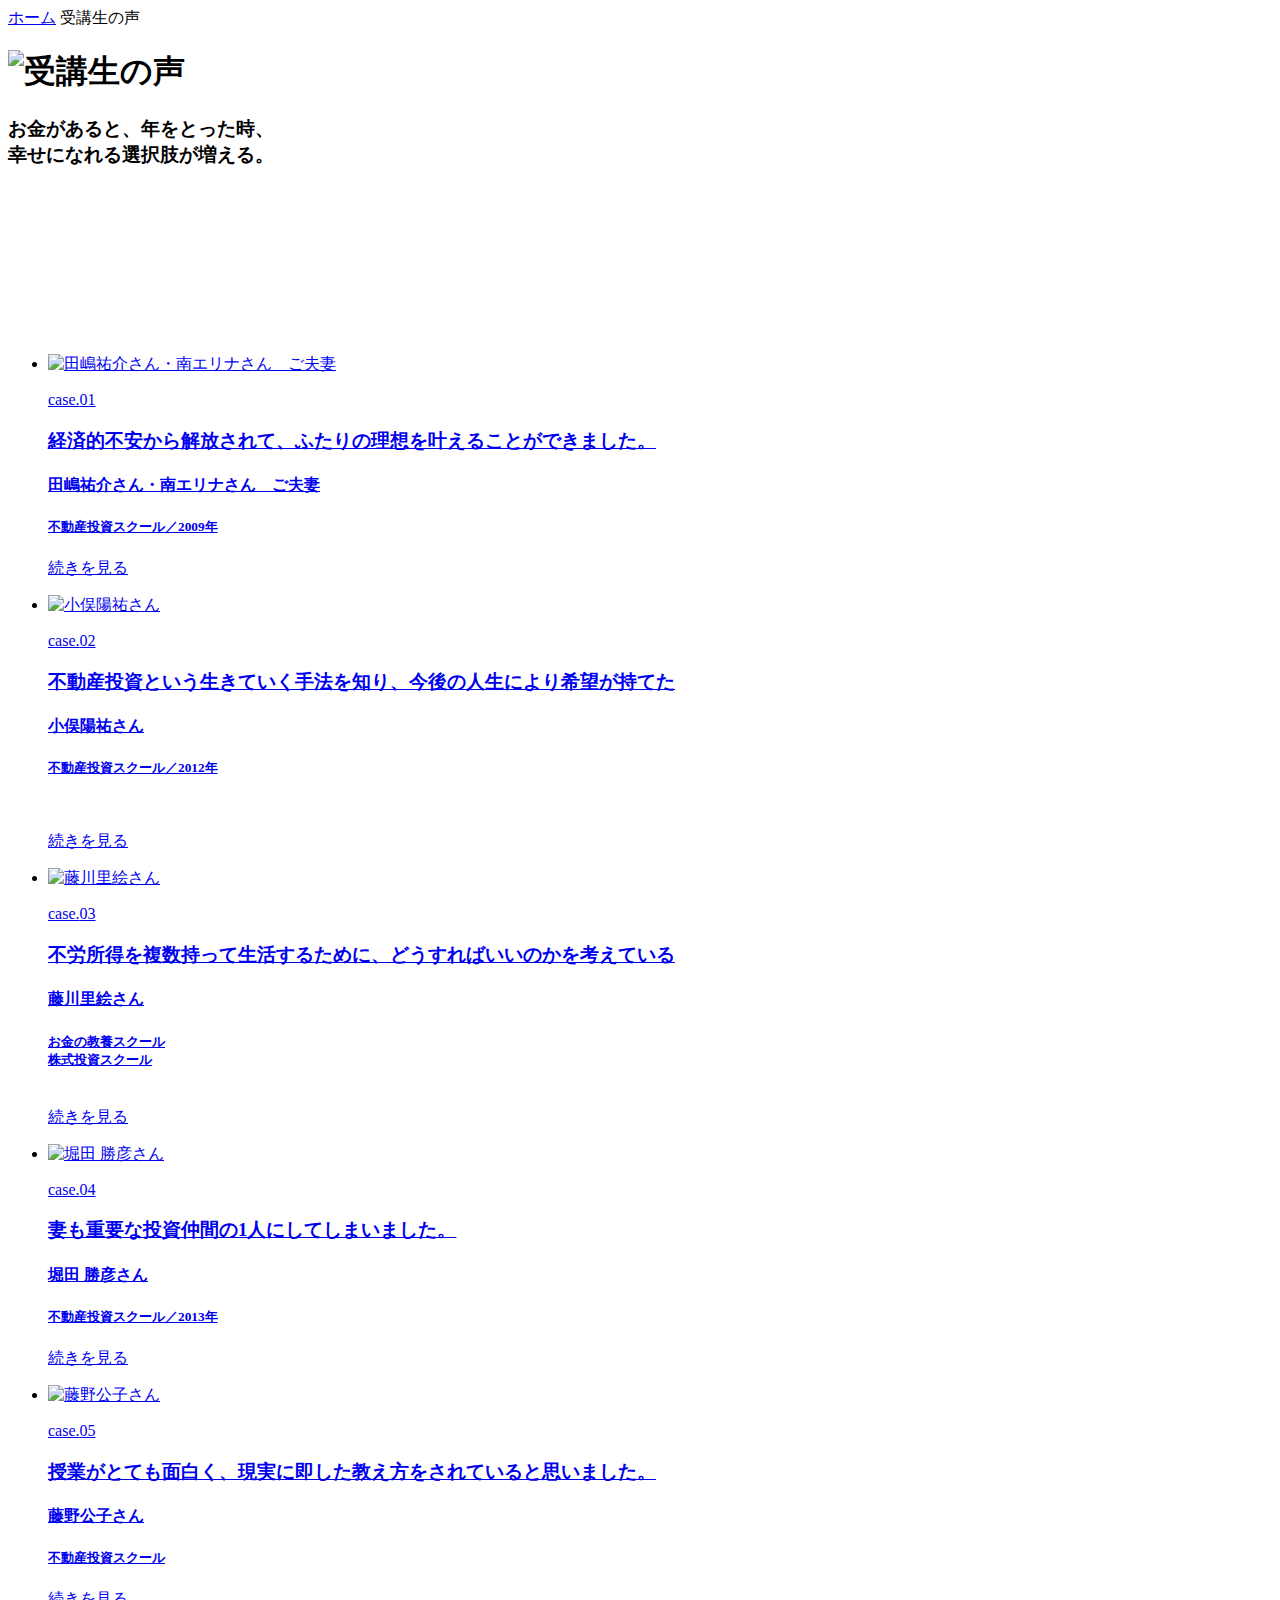
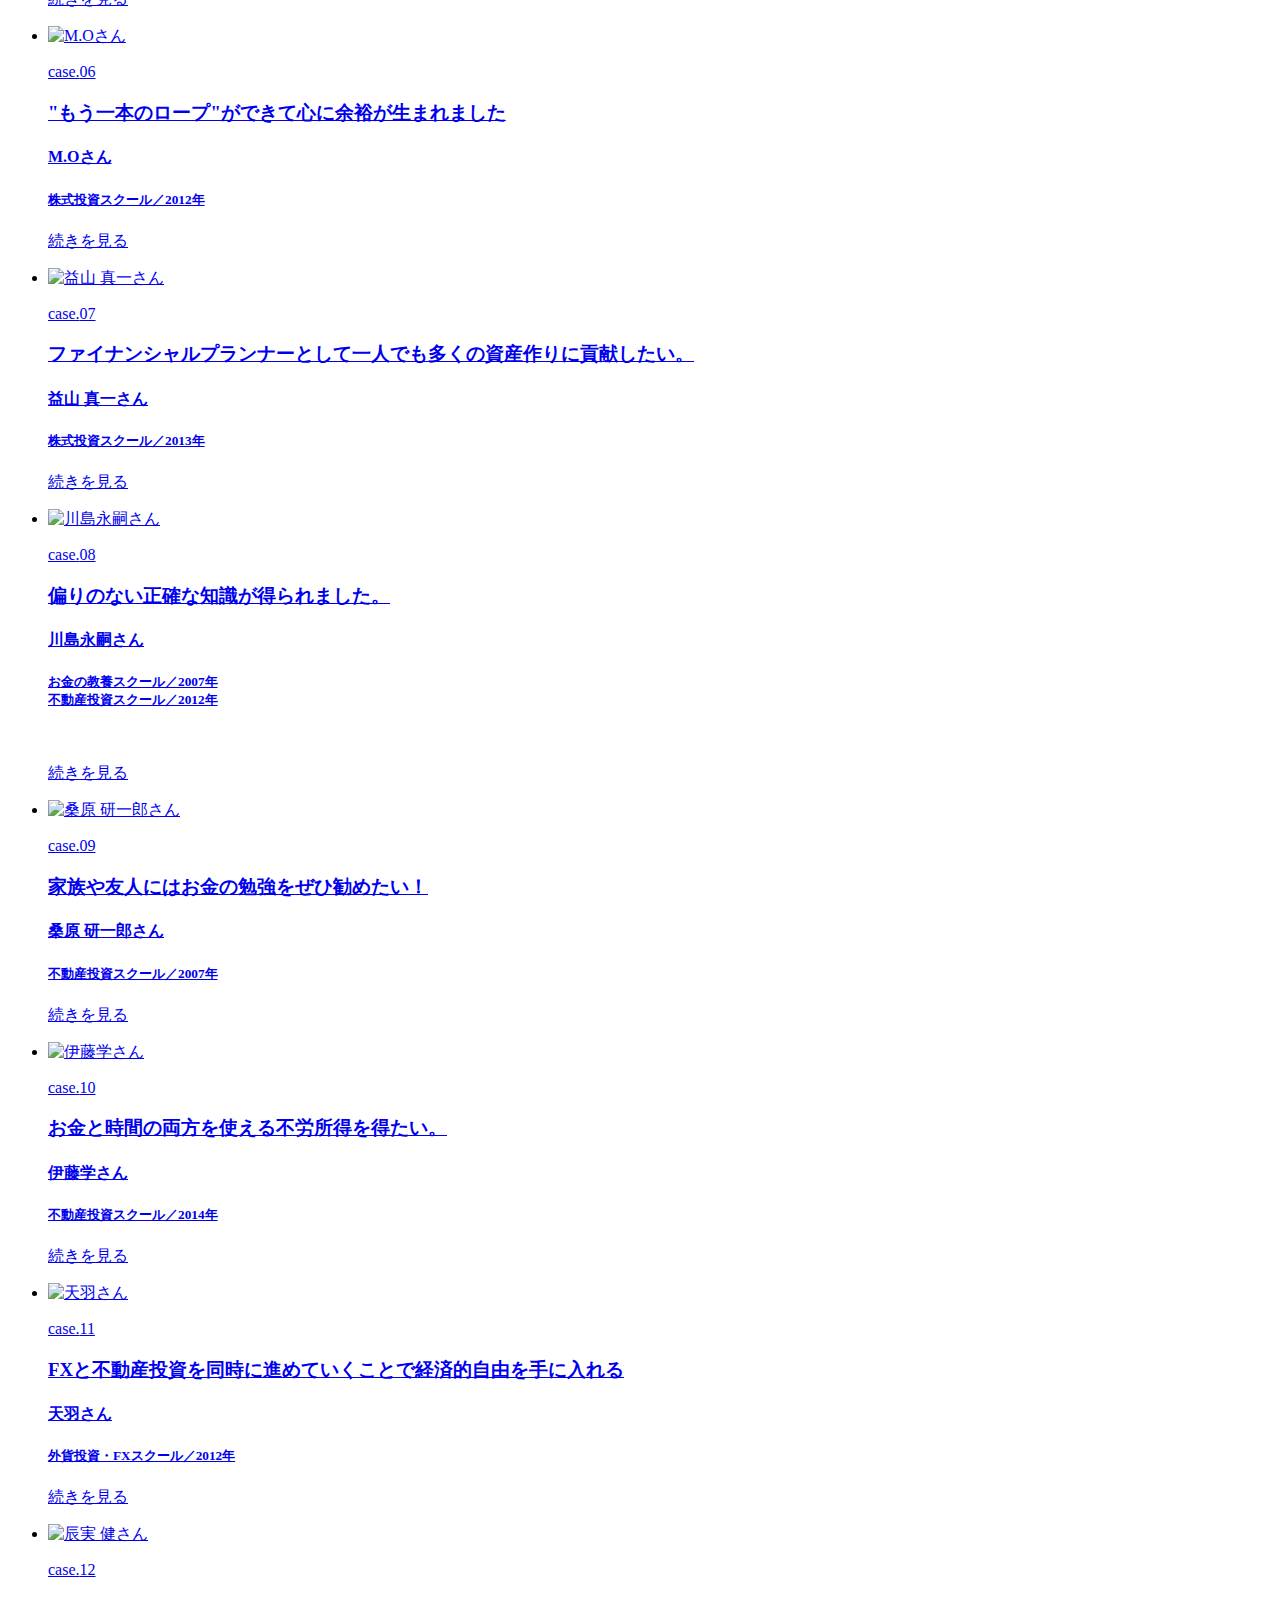
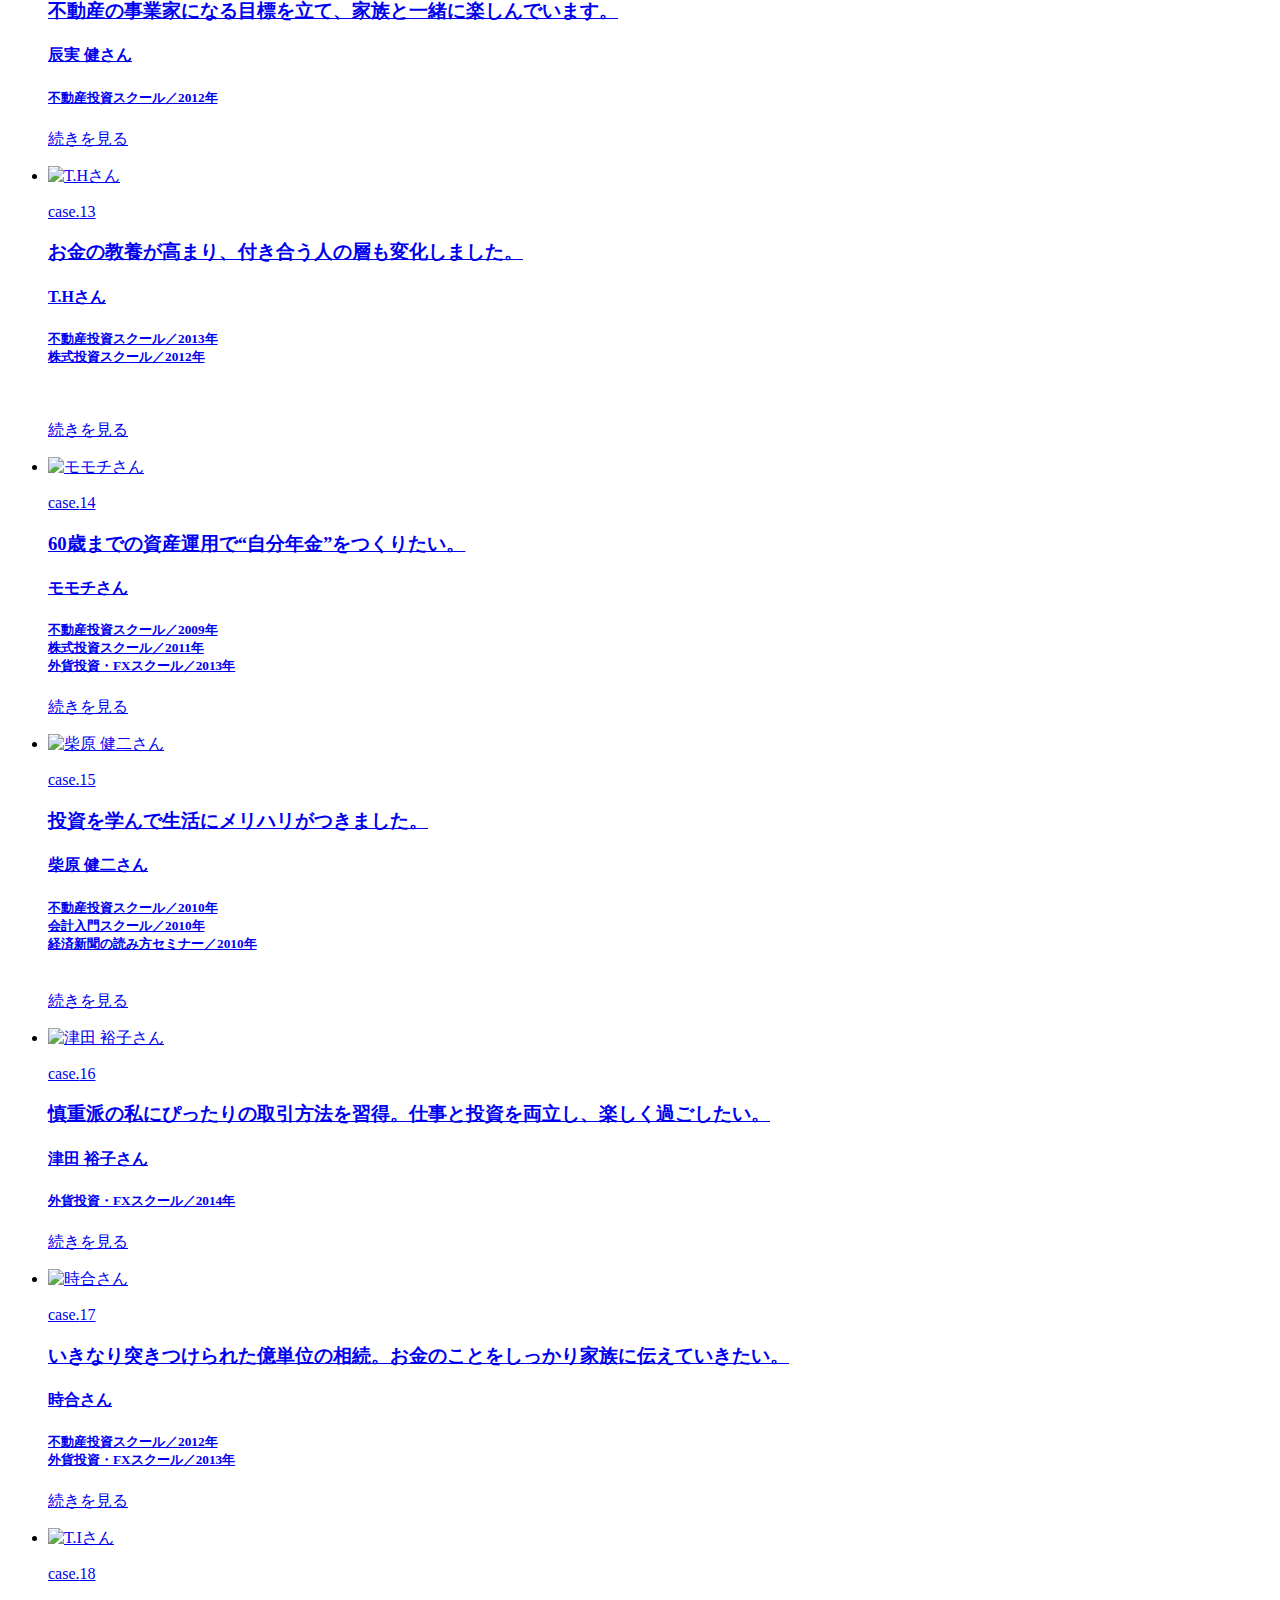
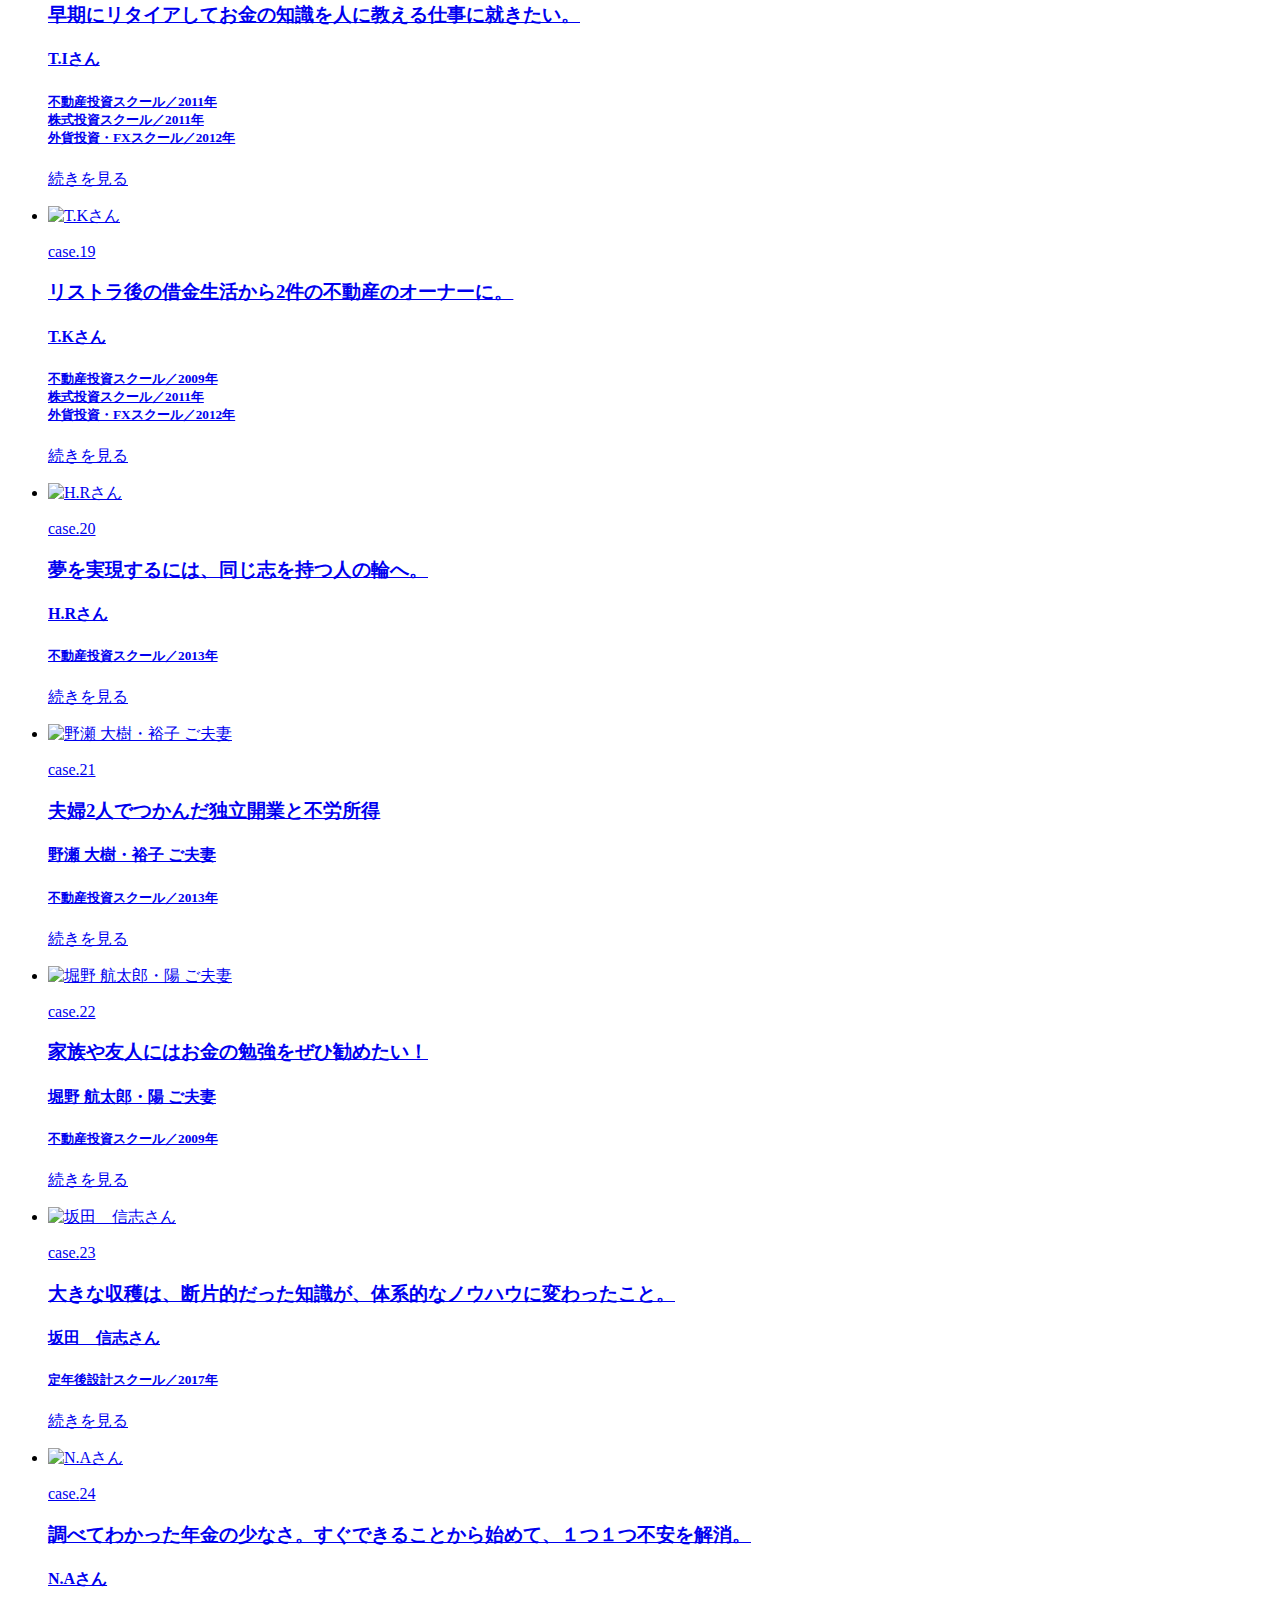
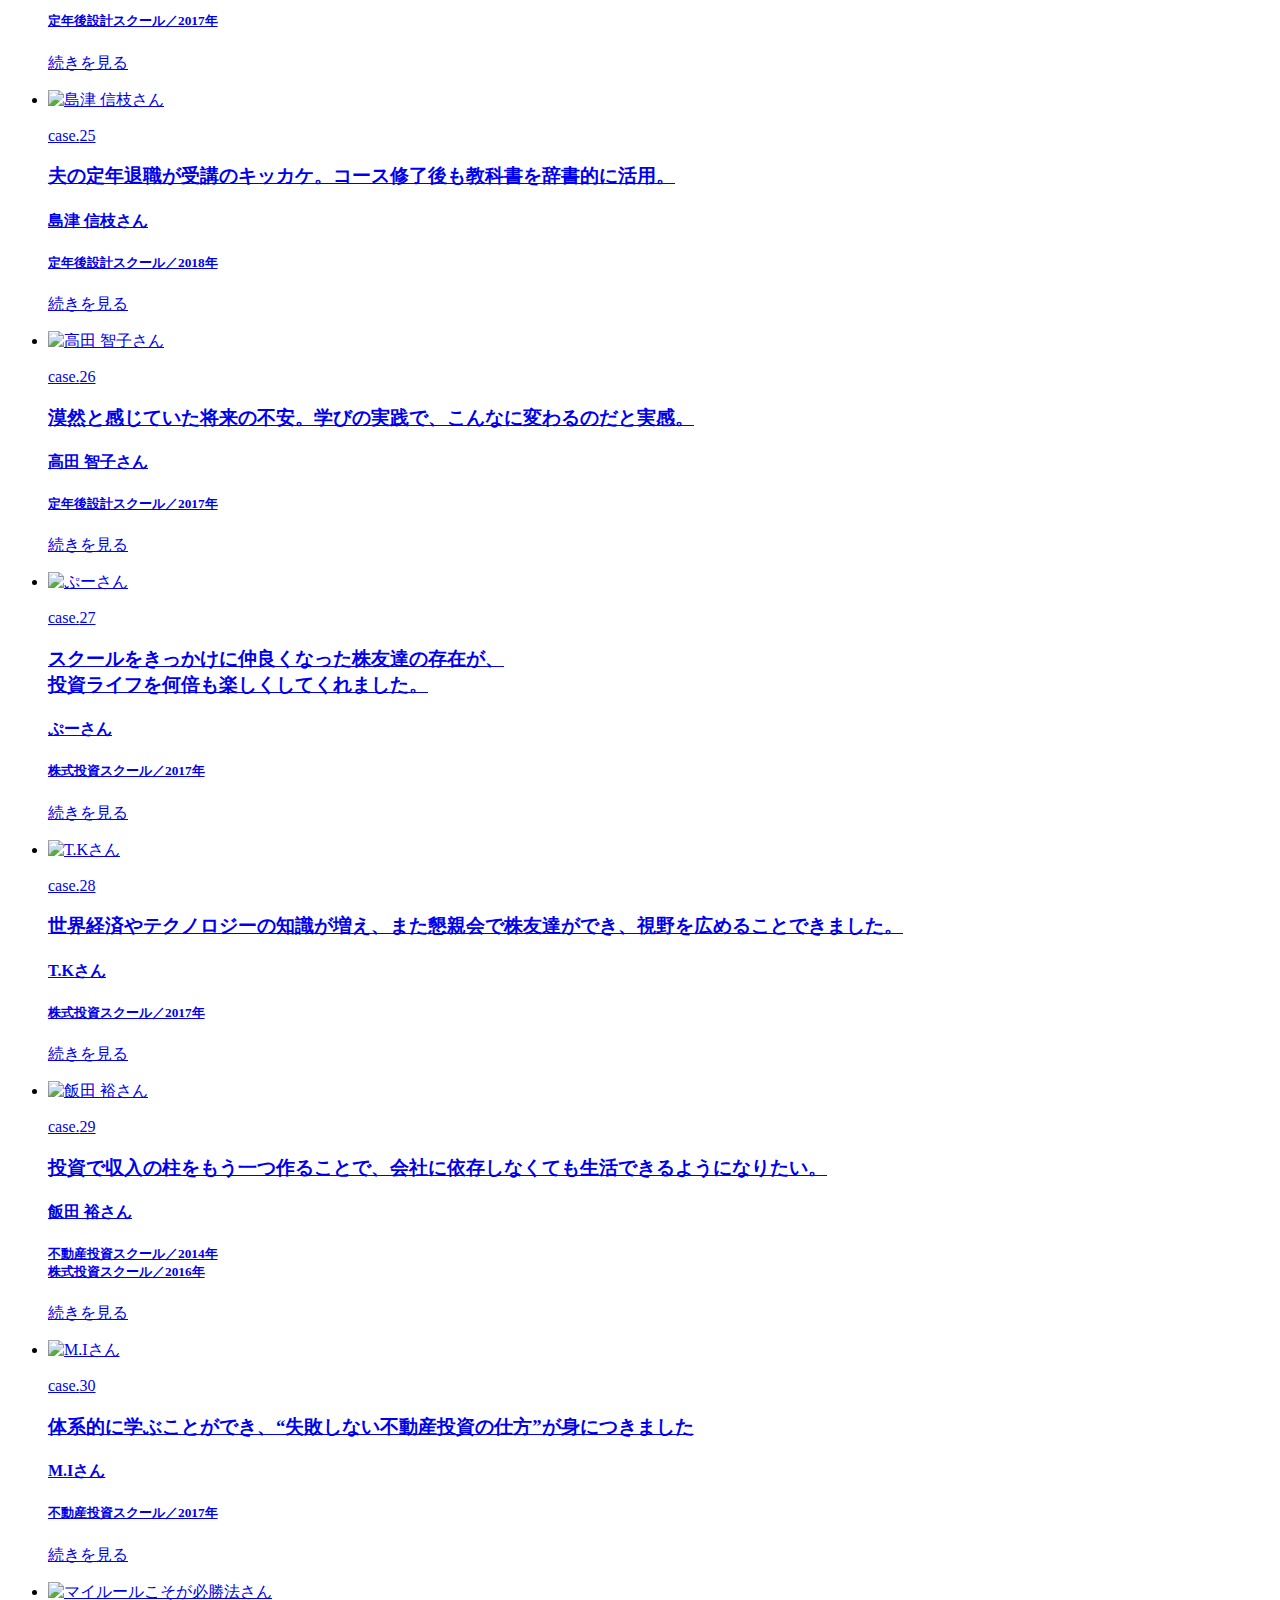
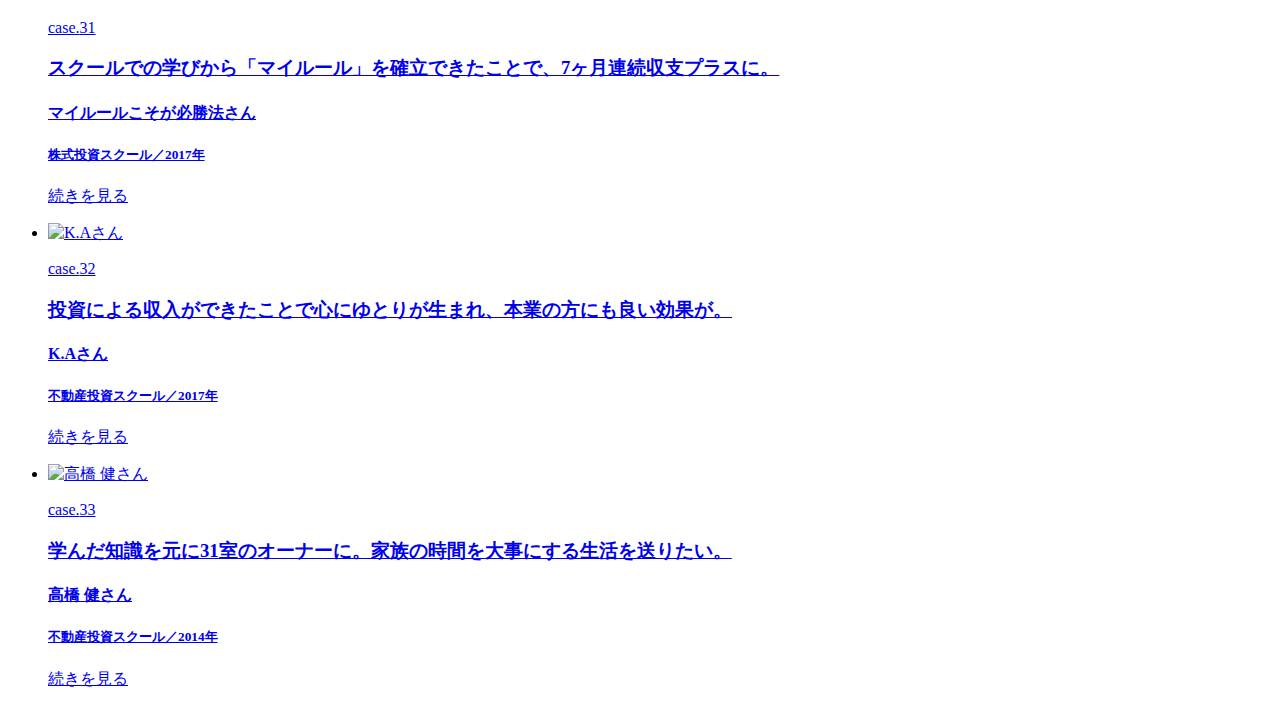
==== voice/index.html @ bb8385aa "180625_パンフレット反映ファイル追加_間明田" ====
<!DOCTYPE HTML PUBLIC "-//W3C//DTD HTML 4.01 Transitional//EN" "http://www.w3.org/TR/html4/loose.dtd">
<html xmlns="http://www.w3.org/1999/xhtml" xml:lang="ja" lang="ja" xmlns:og="http://ogp.me/ns#" xmlns:fb="http://www.facebook.com/2008/fbml">
<head>
<meta name="viewport" content="width=device-width, initial-scale=1">
<!--#include virtual="/includes2017/ogp.inc" -->
<meta http-equiv="Content-Type" content="text/html; charset=shift_jis">
<title>��u���̐� �b �s���Y�����E���������E�����̋��{���w�ԑ����}�l�[�X�N�[��</title>

<meta http-equiv="Content-Script-Type" content="text/javascript">
<meta http-equiv="Content-Style-Type" content="text/css">
<meta name="keywords" content="��������,�s���Y����,FX,�Z�~�i�[">
<meta name="description" content="����������s���Y�������̃Z�~�i�[�A�X�N�[����񋟂���
���{�ő勉�̓Ɨ��n�t�@�C�i���V��������@�ւł��B">
<link rel="shortcut icon" href="/images/site_icon.ico">


<!-- css -->
<link href="/css2014/common.css" rel="stylesheet" type="text/css" media="all">
<link href="/css2016/voice.css" rel="stylesheet" type="text/css" media="all">
<link href="/css2016/colorbox.css" rel="stylesheet" type="text/css" media="all">
<!-- js -->
<script type="text/javascript" src="/base2010/jquery-latest.js"></script>
<script type="text/javascript" src="/base2010/common.js"></script>
<script type="text/javascript" src="/js2016/jquery.colorbox-min.js"></script>
<script type="text/javascript">
	var url = location.href;
	if ( url.match(/^https:/) ) {
		url = url.replace( /^[^:]+:/, "http:" );
		location.href = url;
	}
</script>
<!--[if IE 6]>
    <script type="text/javascript" src="/pickup/js/ddpng.js"></script>
    <script>DD_belatedPNG.fix('p#pickup_left_arrow img, p#pickup_right_arrow img, div#pickup_step');</script>
<![endif]-->
<!-- google GA tag -->

</head>
<body class="style1607 style1607_voice">
<div id="fb-root"></div>
<script>(function(d, s, id) {
  var js, fjs = d.getElementsByTagName(s)[0];
  if (d.getElementById(id)) return;
  js = d.createElement(s); js.id = id;
  js.src = "//connect.facebook.net/ja_JP/sdk.js#xfbml=1&appId=217977171557780&version=v2.3";
  fjs.parentNode.insertBefore(js, fjs);
}(document, 'script', 'facebook-jssdk'));</script>
<a id="pagetop" name="pagetop"></a>

<!--#include virtual="/includes2010/header.inc" -->

<section id="bread">
    <a href="/">�z�[��</a> ��u���̐� 
</section><!-- end / section -->

<div class="style0617_voice_contents" id="style0617_voice_fv_area">
	<div class="style1607_wrap">
    	<h1><img src="/img2016/voice/ttl.png" alt="��u���̐�"></h1>
    	<h2><span style="font-size:0.8em;">����������ƁA�N���Ƃ������A<br>
   		�K���ɂȂ��I������������B</span></h2>
</div>
					<div class="video_wrap">
					<video src="/voice/voice_digest.mp4" autoplay loop muted playsinline></video>
				</div>

<div class="style1607_wrap">
			<a class="inline" href="#inline_content"></a>
    </div>
</div><!-- /.style0617_voice_contents -->

<div class="style0617_voice_contents" id="style0617_voice_list">
	<div class="style1607_wrap">
    	<ul class="style0617_voice_list_ul clrfx">
        	<li><a href="interview112.html"><img src="/img2016/voice/img4.jpg" alt="�c���S���E��G���i����@���v��"></a>
                <a href="interview112.html"><div class="clrfx">
                	<div class="left">
                    	<p>case.<span>01</span></p>
                    </div>
                    <div class="right">
                    	<h3>�o�ϓI�s������������āA�ӂ���̗��z�������邱�Ƃ��ł��܂����B</h3>
                        <h4>�c���S���E��G���i����@���v��</h4>
                        <h5>�s���Y�����X�N�[���^2009�N</h5>
                        <p class="style0617_voice_morebtn"><span>����������</span></p>
                    </div>
                </div><!-- /.clrfx --></a>
        </li>
            <li>
            	<a href="interview115.html"><img src="/img2016/voice/img115.jpg" alt="�����z�S����"></a>
                <a href="interview115.html"><div class="clrfx">
                	<div class="left">
                    	<p>case.<span>02</span></p>
                  </div>
                    <div class="right">
                    	<h3>�s���Y�����Ƃ��������Ă�����@��m��A����̐l���ɂ���]�����Ă�</h3>
                        <h4>�����z�S����</h4>
                        <h5>�s���Y�����X�N�[���^2012�N<br>
                        <br>
<br>
												</h5>
                        <p class="style0617_voice_morebtn"><span>����������</span></p>
                    </div>
              </div><!-- /.clrfx --></a>
</li>
            <li>
            	<a href="interview118.html"><img src="/img2016/voice/img118.jpg" alt="���엢�G����"></a>
                <a href="interview118.html"><div class="clrfx">
                	<div class="left">
                    	<p>case.<span>03</span></p>
                    </div>
                    <div class="right">
                    	<h3>�s�J�����𕡐������Đ������邽�߂ɁA�ǂ�����΂����̂����l���Ă���</h3>
                        <h4>���엢�G����</h4>
                        <h5>�����̋��{�X�N�[��<br>���������X�N�[�� <br>
                        	<br>
												</h5>
                        <p class="style0617_voice_morebtn"><span>����������</span></p>
                    </div>
                </div><!-- /.clrfx --></a>
        </li>
            <li><a href="interview113.html"><img src="/img2016/voice/img113.jpg" alt="�x�c ���F����"></a>
						<a href="interview113.html">
						<div class="clrfx">
                	<div class="left">
                    	<p>case.<span>04</span></p>
              </div>
                    <div class="right">
                    	<h3>�Ȃ��d�v�ȓ������Ԃ�1�l�ɂ��Ă��܂��܂����B</h3>
                        <h4>�x�c ���F����</h4>
                        <h5>�s���Y�����X�N�[���^2013�N</h5>
                        <p class="style0617_voice_morebtn"><span>����������</span></p>
                    </div>
                </div><!-- /.clrfx --></a>
        </li>
            <li>
            	<a href="interview117.html"><img src="/img2016/voice/img117.jpg" alt="������q����"></a>
                <a href="interview117.html"><div class="clrfx">
                	<div class="left">
                    	<p>case.<span>05</span></p>
                    </div>
                    <div class="right">
                    	<h3>���Ƃ��ƂĂ��ʔ����A�����ɑ�����������������Ă���Ǝv���܂����B</h3>
                        <h4>������q����</h4>
                        <h5>�s���Y�����X�N�[��</h5>
                        <p class="style0617_voice_morebtn"><span>����������</span></p>
                    </div>
                </div><!-- /.clrfx --></a>
            </li>
            <li>
            	<a href="interview102.html"><img src="/img2016/voice/img102.jpg" alt="M.O����"></a>
                <a href="interview102.html"><div class="clrfx">
                	<div class="left">
                    	<p>case.<span>06</span></p>
                    </div>
                    <div class="right">
                    	<h3>"������{�̃��[�v"���ł��ĐS�ɗ]�T�����܂�܂���</h3>
                        <h4>M.O����</h4>
                        <h5>���������X�N�[���^2012�N</h5>
                        <p class="style0617_voice_morebtn"><span>����������</span></p>
                    </div>
                </div><!-- /.clrfx --></a>
            </li>
            <li>
            	<a href="interview101.html"><img src="/img2016/voice/img101.jpg" alt="�v�R �^�ꂳ��"></a>
                <a href="interview101.html"><div class="clrfx">
                	<div class="left">
                    	<p>case.<span>07</span></p>
                    </div>
                    <div class="right">
                    	<h3>�t�@�C�i���V�����v�����i�[�Ƃ��Ĉ�l�ł������̎��Y���ɍv���������B</h3>
                        <h4>�v�R �^�ꂳ��</h4>
                        <h5>���������X�N�[���^2013�N</h5>
                        <p class="style0617_voice_morebtn"><span>����������</span></p>
                    </div>
                </div><!-- /.clrfx --></a>
            </li>
            <li>
            	<a href="interview9.html"><img src="/img2016/voice/img9.jpg" alt="�쓇�i�k����"></a>
                <a href="interview9.html"><div class="clrfx">
                	<div class="left">
                    	<p>case.<span>08</span></p>
                  </div>
                    <div class="right">
                    	<h3>�΂�̂Ȃ����m�Ȓm���������܂����B</h3>
                        <h4>�쓇�i�k����</h4>
                        
                        <h5>�����̋��{�X�N�[���^2007�N<br>
												�s���Y�����X�N�[���^2012�N<br>
												<br>
												<br>
												</h5>
                        <p class="style0617_voice_morebtn"><span>����������</span></p>
                    </div>
              </div><!-- /.clrfx --></a>
        </li>
				<li>
            	<a href="interview3.html"><img src="/img2016/voice/img03.jpg" alt="�K�� ����Y����"></a>
                <a href="interview3.html"><div class="clrfx">
                	<div class="left">
                    	<p>case.<span>09</span></p>
                    </div>
                    <div class="right">
                    	<h3>�Ƒ���F�l�ɂ͂����̕׋������Њ��߂����I</h3>
                        <h4>�K�� ����Y����</h4>
                        <h5>�s���Y�����X�N�[���^2007�N</h5>
                        <p class="style0617_voice_morebtn"><span>����������</span></p>
                    </div>
                </div><!-- /.clrfx --></a>
            </li>
						<li>
            	<a href="interview100.html"><img src="/img2016/voice/img100.jpg" alt="�ɓ��w����"></a>
                <a href="interview100.html"><div class="clrfx">
                	<div class="left">
                    	<p>case.<span>10</span></p>
                  </div>
                    <div class="right">
                    	<h3>�����Ǝ��Ԃ̗������g����s�J�����𓾂����B</h3>
                        <h4>�ɓ��w����</h4>
                        <h5>�s���Y�����X�N�[���^2014�N</h5>
                        <p class="style0617_voice_morebtn"><span>����������</span></p>
                    </div>
          </div><!-- /.clrfx --></a>
        </li>
						
						
				<li>
            	<a href="interview114.html"><img src="/img2016/voice/img114.jpg" alt="�V�H����"></a>
                <a href="interview114.html"><div class="clrfx">
                	<div class="left">
                    	<p>case.<span>11</span></p>
                  </div>
                    <div class="right">
                    	<h3>FX�ƕs���Y�����𓯎��ɐi�߂Ă������ƂŌo�ϓI���R����ɓ����</h3>
                        <h4>�V�H����</h4>
                        <h5>�O�ݓ����EFX�X�N�[���^2012�N</h5>
                        <p class="style0617_voice_morebtn"><span>����������</span></p>
                    </div>
              </div><!-- /.clrfx --></a>
        </li>
				<li>
            	<a href="interview109.html"><img src="/img2016/voice/img109.jpg" alt="�C�� ������"></a>
                <a href="interview109.html"><div class="clrfx">
                	<div class="left">
                    	<p>case.<span>12</span></p>
                  </div>
                    <div class="right">
                    	<h3>�s���Y�̎��ƉƂɂȂ�ڕW�𗧂āA�Ƒ��ƈꏏ�Ɋy����ł��܂��B</h3>
                      <h4>�C�� ������</h4>
                      <h5>�s���Y�����X�N�[���^2012�N</h5>
                      <p class="style0617_voice_morebtn"><span>����������</span></p>
                    </div>
          </div><!-- /.clrfx --></a>
        </li>

						<li>
            	<a href="interview105.html"><img src="/img2016/voice/img105.jpg" alt="T.H����"></a>
                <a href="interview105.html"><div class="clrfx">
                	<div class="left">
                    	<p>case.<span>13</span></p>
                  </div>
                    <div class="right">
                    	<h3>�����̋��{�����܂�A�t�������l�̑w���ω����܂����B</h3>
                        <h4>T.H����</h4>
                        <h5>�s���Y�����X�N�[���^2013�N<br>
												���������X�N�[���^2012�N<br>
												<br>
												<br>
												</h5>
                        <p class="style0617_voice_morebtn"><span>����������</span></p>
                    </div>
              </div><!-- /.clrfx --></a>
        </li>
				<li>
            	<a href="interview110.html"><img src="/img2016/voice/img110.jpg" alt="�����`����"></a>
                <a href="interview110.html"><div class="clrfx">
                	<div class="left">
                    	<p>case.<span>14</span></p>
                  </div>
                    <div class="right">
                    	<h3>60�΂܂ł̎��Y�^�p�Łg�����N���h�����肽���B</h3>
                      <h4>�����`����</h4>
                      <h5>�s���Y�����X�N�[���^2009�N<br>
											���������X�N�[���^2011�N<br>
											�O�ݓ����EFX�X�N�[���^2013�N
											</h5>
                      <p class="style0617_voice_morebtn"><span>����������</span></p>
                    </div>
          </div><!-- /.clrfx --></a>
        </li>
				<li>
            	<a href="interview107.html"><img src="/img2016/voice/img107.jpg" alt="�Č� ���񂳂�"></a>
                <a href="interview107.html"><div class="clrfx">
                	<div class="left">
                    	<p>case.<span>15</span></p>
                  </div>
                    <div class="right">
                    	<h3>�������w��Ő����Ƀ����n�������܂����B</h3>
                        <h4>�Č� ���񂳂�</h4>
                        <h5>�s���Y�����X�N�[���^2010�N<br>
												��v����X�N�[���^2010�N<br>
												�o�ϐV���̓ǂݕ��Z�~�i�[�^2010�N<br>
												<br>
												</h5>
                        <p class="style0617_voice_morebtn"><span>����������</span></p>
                    </div>
          </div><!-- /.clrfx --></a>
        </li>
				<li>
            	<a href="interview104.html"><img src="/img2016/voice/img6.jpg" alt="�Óc �T�q����"></a>
                <a href="interview104.html"><div class="clrfx">
                	<div class="left">
                    	<p>case.<span>16</span></p>
                  </div>
                    <div class="right">
                    	<h3>�T�d�h�̎��ɂ҂�����̎�����@���K���B�d���Ɠ����𗼗����A�y�����߂��������B</h3>
                      <h4>�Óc �T�q����</h4>
                      <h5>�O�ݓ����EFX�X�N�[���^2014�N
														
												</h5>
                      <p class="style0617_voice_morebtn"><span>����������</span></p>
                    </div>
          </div><!-- /.clrfx --></a>
        </li>
				<li>
            	<a href="interview103.html"><img src="/img2016/voice/img103.jpg" alt="��������"></a>
                <a href="interview103.html"><div class="clrfx">
                	<div class="left">
                    	<p>case.<span>17</span></p>
                  </div>
                    <div class="right">
                    	<h3>�����Ȃ�˂�����ꂽ���P�ʂ̑����B�����̂��Ƃ���������Ƒ��ɓ`���Ă��������B</h3>
                      <h4>��������</h4>
                        <h5>�s���Y�����X�N�[���^2012�N<br>
												�O�ݓ����EFX�X�N�[���^2013�N<br>
												</h5>
                        <p class="style0617_voice_morebtn"><span>����������</span></p>
                    </div>
          </div><!-- /.clrfx --></a>
        </li>
				<li>
            	<a href="interview106.html"><img src="/img2016/voice/img106.jpg" alt="T.I����"></a>
                <a href="interview106.html"><div class="clrfx">
                	<div class="left">
                    	<p>case.<span>18</span></p>
                  </div>
                    <div class="right">
                    	<h3>�����Ƀ��^�C�A���Ă����̒m����l�ɋ�����d���ɏA�������B</h3>
                        <h4>T.I����</h4>
                        <h5>�s���Y�����X�N�[���^2011�N<br>
												���������X�N�[���^2011�N<br>
												�O�ݓ����EFX�X�N�[���^2012�N</h5>
                        <p class="style0617_voice_morebtn"><span>����������</span></p>
                    </div>
          </div><!-- /.clrfx --></a>
        </li>
				
				
				
				<li>
            	<a href="interview108.html"><img src="/img2016/voice/img108.jpg" alt="T.K����"></a>
                <a href="interview108.html"><div class="clrfx">
                	<div class="left">
                    	<p>case.<span>19</span></p>
                  </div>
                    <div class="right">
                    	<h3>���X�g����̎؋���������2���̕s���Y�̃I�[�i�[�ɁB</h3>
                      <h4>T.K����</h4>
                        <h5>�s���Y�����X�N�[���^2009�N<br>
												���������X�N�[���^2011�N<br>
												�O�ݓ����EFX�X�N�[���^2012�N<br>
												</h5>
                        <p class="style0617_voice_morebtn"><span>����������</span></p>
                    </div>
          </div><!-- /.clrfx --></a>
        </li>

				<li>
            	<a href="interview111.html"><img src="/img2016/voice/img111.jpg" alt="H.R����"></a>
                <a href="interview111.html"><div class="clrfx">
                	<div class="left">
                    	<p>case.<span>20</span></p>
                  </div>
                    <div class="right">
                    	<h3>������������ɂ́A�����u�����l�̗ւցB</h3>
                      <h4>H.R����</h4>
                      <h5>�s���Y�����X�N�[���^2013�N
											</h5>
                      <p class="style0617_voice_morebtn"><span>����������</span></p>
                    </div>
          </div><!-- /.clrfx --></a>
        </li>
				<li>
            	<a href="interview4.html"><img src="/img2016/voice/img04.jpg" alt="�쐣 ����E�T�q ���v��"></a>
                <a href="interview4.html"><div class="clrfx">
                	<div class="left">
                    	<p>case.<span>21</span></p>
                    </div>
                    <div class="right">
                    	<h3>�v�w2�l�ł��񂾓Ɨ��J�Ƃƕs�J����</h3>
                        <h4>�쐣 ����E�T�q ���v��</h4>
                        <h5>�s���Y�����X�N�[���^2013�N</h5>
                        <p class="style0617_voice_morebtn"><span>����������</span></p>
                    </div>
                </div><!-- /.clrfx --></a>
            </li>
						<li>
            	<a href="interview2.html"><img src="/img2016/voice/img02.jpg" alt="�x�� �q���Y�E�z ���v��"></a>
                <a href="interview2.html"><div class="clrfx">
                	<div class="left">
                    	<p>case.<span>22</span></p>
                  </div>
                    <div class="right">
                    	<h3>�Ƒ���F�l�ɂ͂����̕׋������Њ��߂����I</h3>
                        <h4>�x�� �q���Y�E�z ���v��</h4>
                        <h5>�s���Y�����X�N�[���^2009�N</h5>
                        <p class="style0617_voice_morebtn"><span>����������</span></p>
                    </div>
                </div><!-- /.clrfx --></a>
            </li>
						
						<li>
                <a href="interview123.html"><img src="/img2016/voice/img123.jpg" alt="��c�@�M�u����"></a>
                <a href="interview123.html"><div class="clrfx">
                    <div class="left">
                        <p>case.<span>23</span></p>
                    </div>
                    <div class="right">
                        <h3>�傫�Ȏ��n�́A�f�ГI�������m�����A�̌n�I�ȃm�E�n�E�ɕς�������ƁB</h3>
                        <h4>��c�@�M�u����</h4>
                        <h5>��N��݌v�X�N�[���^2017�N</h5>
                        <p class="style0617_voice_morebtn"><span>����������</span></p>
                    </div>
                    </div></a>
            </li>
						<li>
                <a href="interview124.html"><img src="/img2016/voice/img124.jpg" alt="N.A����"></a>
                <a href="interview124.html"><div class="clrfx">
                    <div class="left">
                        <p>case.<span>24</span></p>
                    </div>
                    <div class="right">
                        <h3>���ׂĂ킩�����N���̏��Ȃ��B�����ł��邱�Ƃ���n�߂āA�P�P�s���������B</h3>
                        <h4>N.A����</h4>
                        <h5>��N��݌v�X�N�[���^2017�N</h5>
                        <p class="style0617_voice_morebtn"><span>����������</span></p>
                    </div>
                    </div></a>
            </li>
						<li>
                <a href="interview129.html"><img src="/img2016/voice/img129.jpg" alt="���� �M�}����"></a>
                <a href="interview129.html"><div class="clrfx">
                    <div class="left">
                        <p>case.<span>25</span></p>
                    </div>
                    <div class="right">
                        <h3>�v�̒�N�ސE����u�̃L�b�J�P�B�R�[�X�C��������ȏ��������I�Ɋ��p�B</h3>
                      <h4>���� �M�}����</h4>
                        <h5>��N��݌v�X�N�[���^2018�N</h5>
                        <p class="style0617_voice_morebtn"><span>����������</span></p>
                    </div>
                    </div></a>
            </li>
						<li>
                <a href="interview128.html"><img src="/img2016/voice/img128.jpg" alt="���c �q�q����"></a>
              <a href="interview128.html"><div class="clrfx">
                    <div class="left">
                        <p>case.<span>26</span></p>
                    </div>
                    <div class="right">
                        <h3>���R�Ɗ����Ă��������̕s���B�w�т̎��H�ŁA����Ȃɕς��̂��Ǝ����B</h3>
                      <h4>���c �q�q����</h4>
                        <h5>��N��݌v�X�N�[���^2017�N</h5>
                        <p class="style0617_voice_morebtn"><span>����������</span></p>
                    </div>
              </div></a>
        </li>
 
            <li>
                <a href="interview119.html"><img src="/img2016/voice/img119.png" alt="�Ձ[����"></a>
                <a href="interview119.html"><div class="clrfx">
                    <div class="left">
                        <p>case.<span>27</span></p>
                    </div>
                    <div class="right">
                        <h3>�X�N�[�������������ɒ��ǂ��Ȃ������F�B�̑��݂��A<br>�������C�t�����{���y�������Ă���܂����B</h3>
                        <h4>�Ձ[����</h4>
                        <h5>���������X�N�[���^2017�N</h5>
                        <p class="style0617_voice_morebtn"><span>����������</span></p>
                    </div>
                    </div></a>
            </li>
            <li>
                <a href="interview120.html"><img src="/img2016/voice/img120.png" alt="T.K����"></a>
                <a href="interview120.html"><div class="clrfx">
                    <div class="left">
                        <p>case.<span>28</span></p>
                    </div>
                    <div class="right">
                        <h3>���E�o�ς�e�N�m���W�[�̒m���������A�܂����e��Ŋ��F�B���ł��A������L�߂邱�Ƃł��܂����B</h3>
                        <h4>T.K����</h4>
                        <h5>���������X�N�[���^2017�N</h5>
                        <p class="style0617_voice_morebtn"><span>����������</span></p>
                    </div>
                    </div></a>
            </li>
						
					
            <li>
                <a href="interview121.html"><img src="/img2016/voice/img121.png" alt="�ѓc �T����"></a>
                <a href="interview121.html"><div class="clrfx">
                    <div class="left">
                        <p>case.<span>29</span></p>
                    </div>
                    <div class="right">
                        <h3>�����Ŏ����̒����������邱�ƂŁA��ЂɈˑ����Ȃ��Ă������ł���悤�ɂȂ肽���B</h3>
                        <h4>�ѓc �T����</h4>
                        <h5>�s���Y�����X�N�[���^2014�N<br>
                            ���������X�N�[���^2016�N<br>
                        </h5>
                        <p class="style0617_voice_morebtn"><span>����������</span></p>
                    </div>
                    </div></a>
            </li>
            <li>
                <a href="interview122.html"><img src="/img2016/voice/img122.png" alt="M.I����"></a>
                <a href="interview122.html"><div class="clrfx">
                    <div class="left">
                        <p>case.<span>30</span></p>
                    </div>
                    <div class="right">
                        <h3>�̌n�I�Ɋw�Ԃ��Ƃ��ł��A�g���s���Ȃ��s���Y�����̎d���h���g�ɂ��܂���</h3>
                        <h4>M.I����</h4>
                        <h5>�s���Y�����X�N�[���^2017�N</h5>
                        <p class="style0617_voice_morebtn"><span>����������</span></p>
                    </div>
                    </div></a>
            </li>
						<li>
                <a href="interview125.html"><img src="/img2016/voice/img125.png" alt="�}�C���[���������K���@����"></a>
                <a href="interview125.html"><div class="clrfx">
                    <div class="left">
                        <p>case.<span>31</span></p>
                    </div>
                    <div class="right">
                        <h3>�X�N�[���ł̊w�т���u�}�C���[���v���m���ł������ƂŁA7�����A�����x�v���X�ɁB</h3>
                        <h4>�}�C���[���������K���@����</h4>
                        <h5>���������X�N�[���^2017�N</h5>
                        <p class="style0617_voice_morebtn"><span>����������</span></p>
                    </div>
                    </div></a>
            </li>
						<li>
                <a href="interview126.html"><img src="/img2016/voice/img126.png" alt="K.A����"></a>
                <a href="interview126.html"><div class="clrfx">
                    <div class="left">
                        <p>case.<span>32</span></p>
                    </div>
                    <div class="right">
                        <h3>�����ɂ��������ł������ƂŐS�ɂ�Ƃ肪���܂�A�{�Ƃ̕��ɂ��ǂ����ʂ��B</h3>
                        <h4>K.A����</h4>
                        <h5>�s���Y�����X�N�[���^2017�N</h5>
                        <p class="style0617_voice_morebtn"><span>����������</span></p>
                    </div>
                    </div></a>
            </li>
						<li>
                <a href="interview127.html"><img src="/img2016/voice/img127.jpg" alt="���� ������"></a>
                <a href="interview127.html"><div class="clrfx">
                    <div class="left">
                        <p>case.<span>33</span></p>
                    </div>
                    <div class="right">
                        <h3>�w�񂾒m��������31���̃I�[�i�[�ɁB�Ƒ��̎��Ԃ�厖�ɂ��鐶���𑗂肽���B</h3>
                        <h4>���� ������</h4>
                        <h5>�s���Y�����X�N�[���^2014�N</h5>
                        <p class="style0617_voice_morebtn"><span>����������</span></p>
                    </div>
                    </div></a>
            </li>

        </ul>
    </div>
</div><!-- /.style0617_voice_contents -->


<div style='display:none'>
    <div class="inlinevideo" id='inline_content'>
        <video preload controls poster="/img2016/voice/main.jpg" id="voiceall" class="video">
            <source src="/video/hajimete.mp4" type="video/mp4">
            <source src=".ogg" type="video/ogg">
            <source src=".webm" type="video/webm">
            <p>�����p�̃u���E�U��video �^�O�ɂ�铮��̍Đ��ɑΉ����Ă��܂���B</p>
        </video>
    </div>    
</div>

<!--#include virtual="/includes2010/sitemap.inc" -->
<!--#include virtual="/includes2010/footer.inc" -->



<script>
	$(".inline").colorbox({
		inline:true,
		width:"80%",
		onComplete:function(){ playVideo(); }
	});
</script>
</body>
</html>
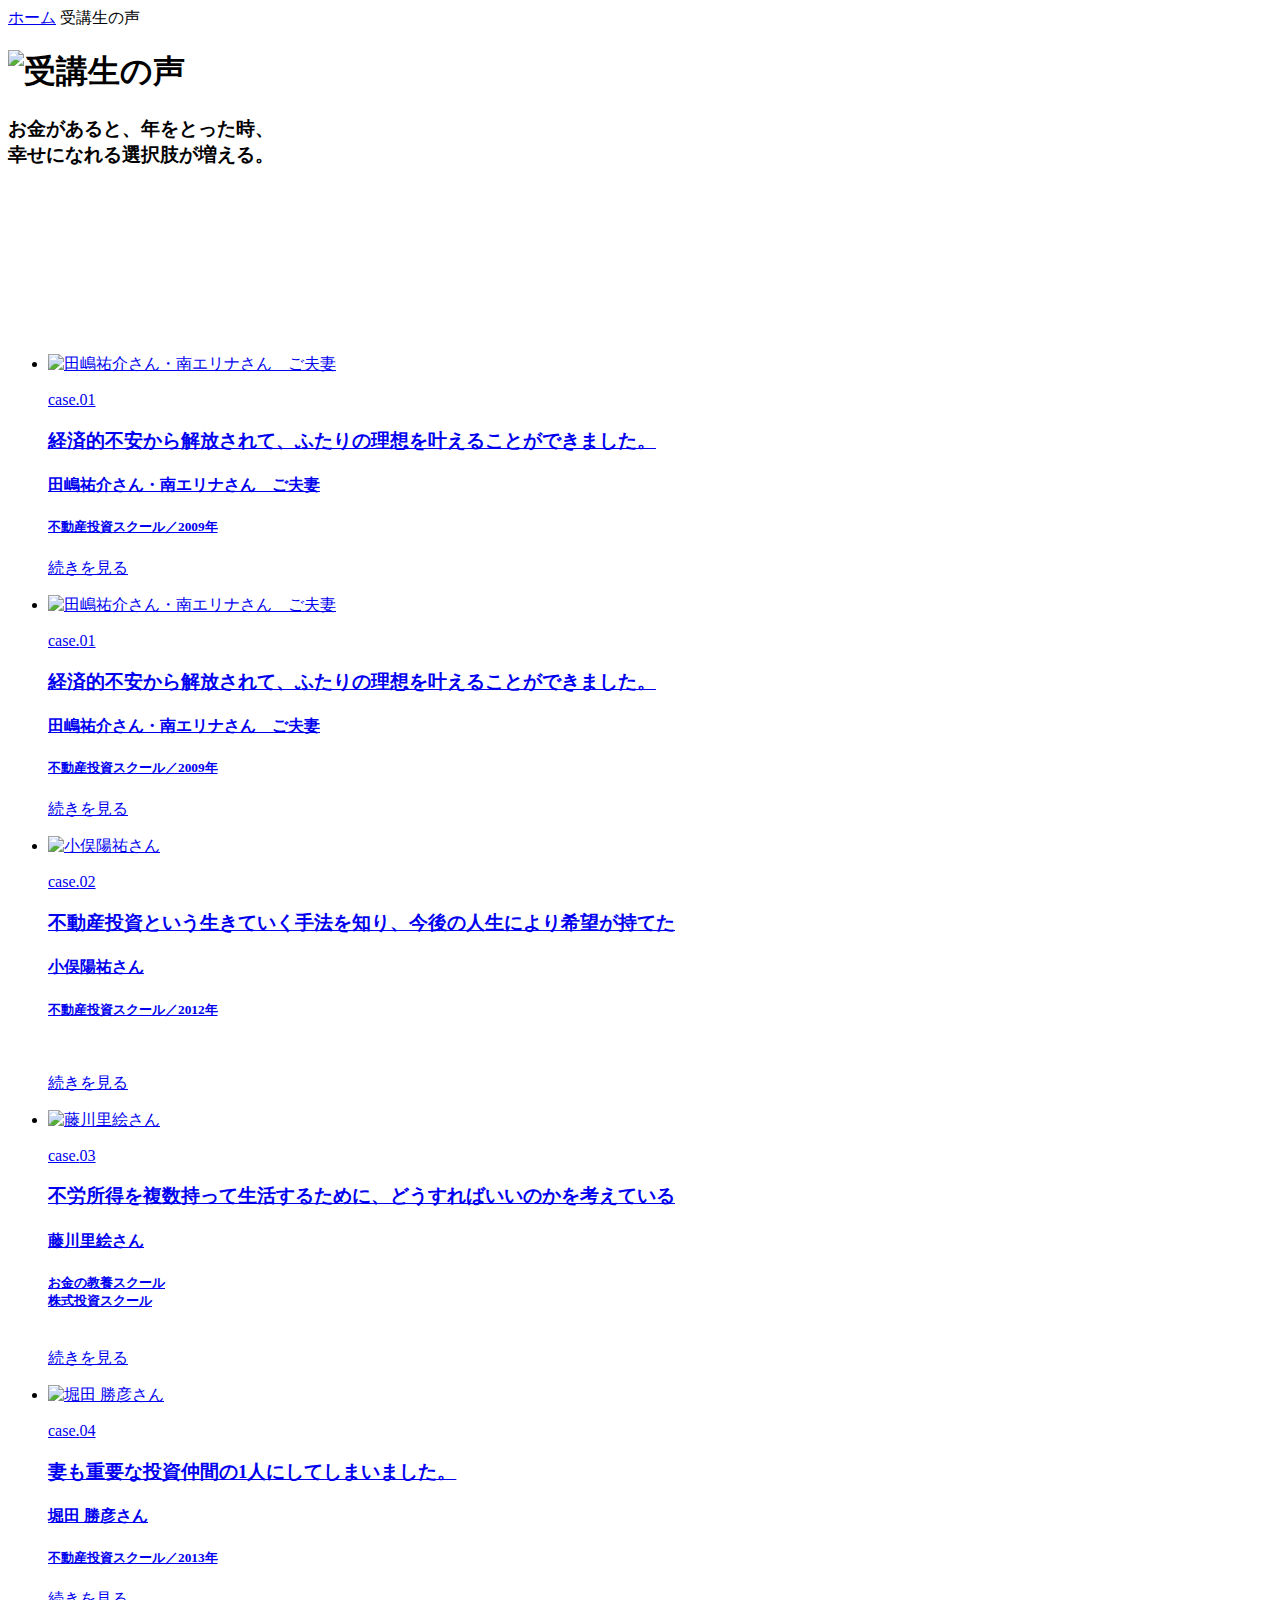
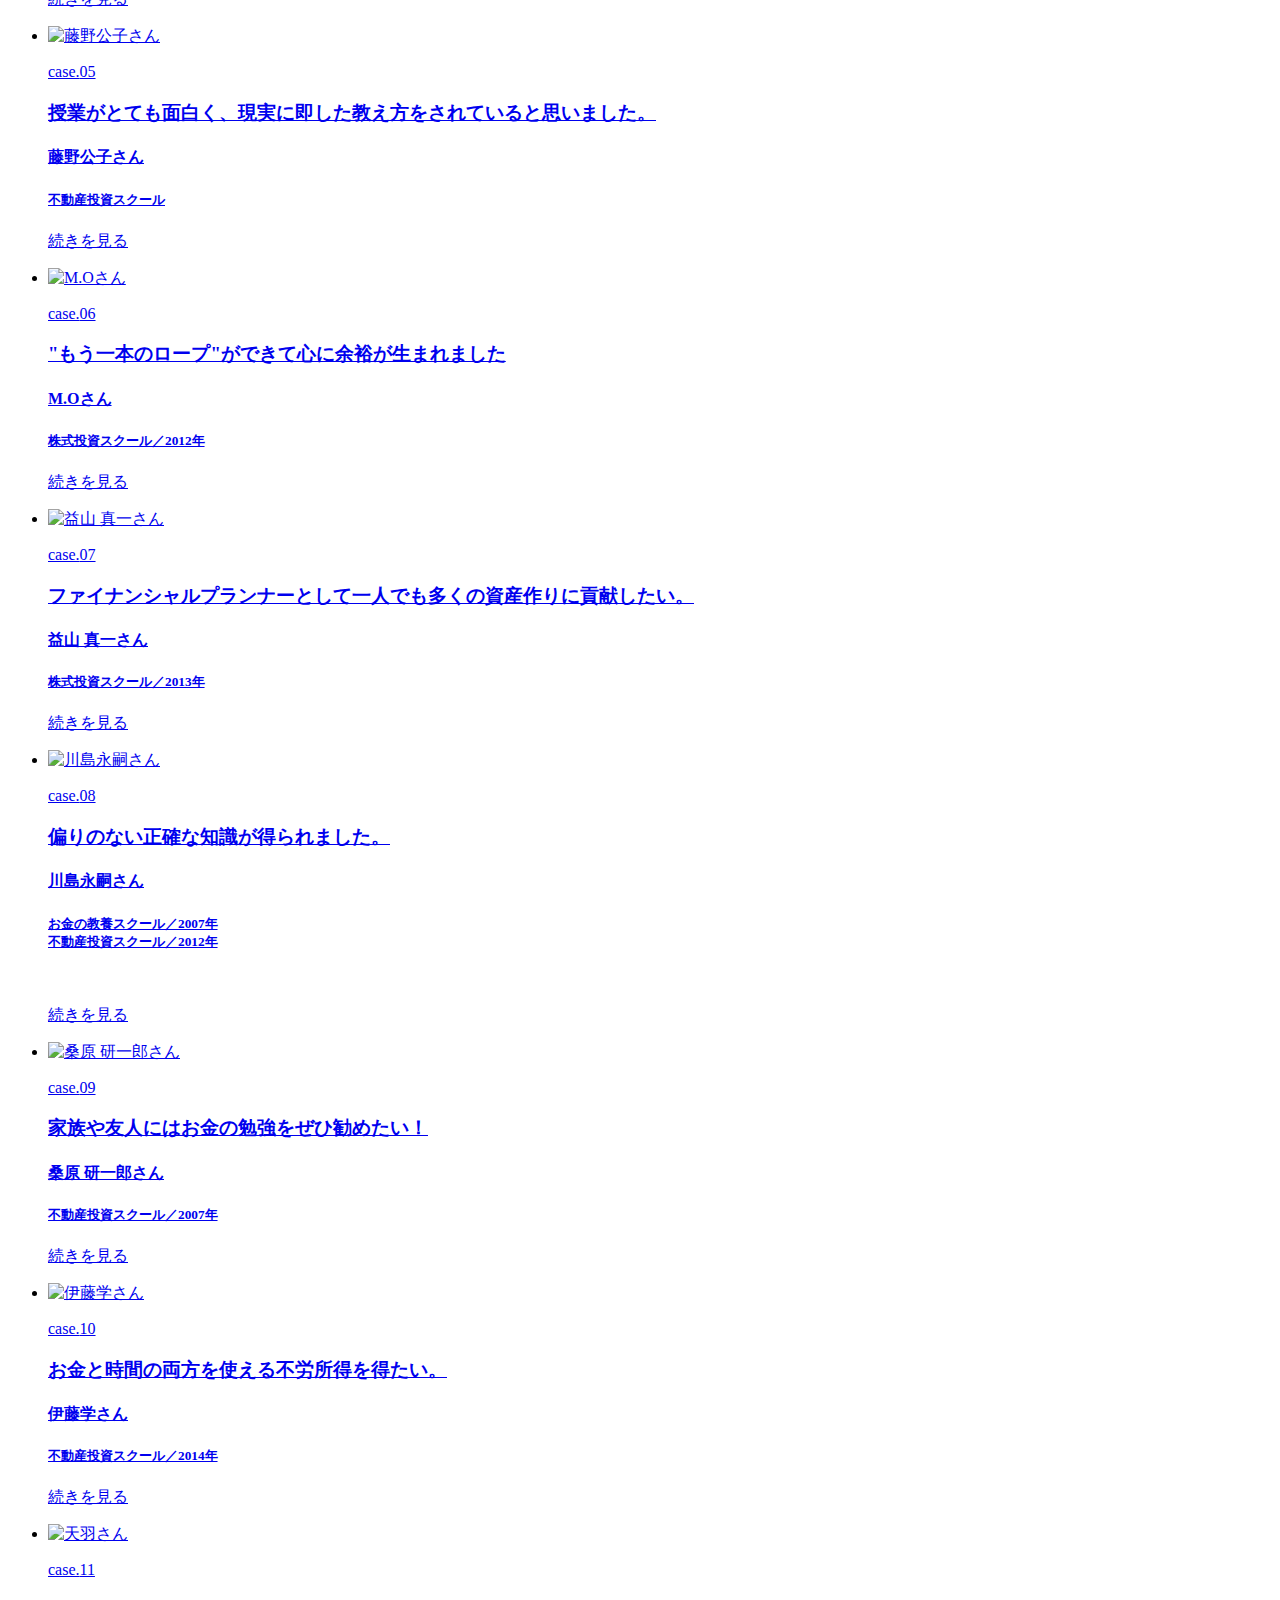
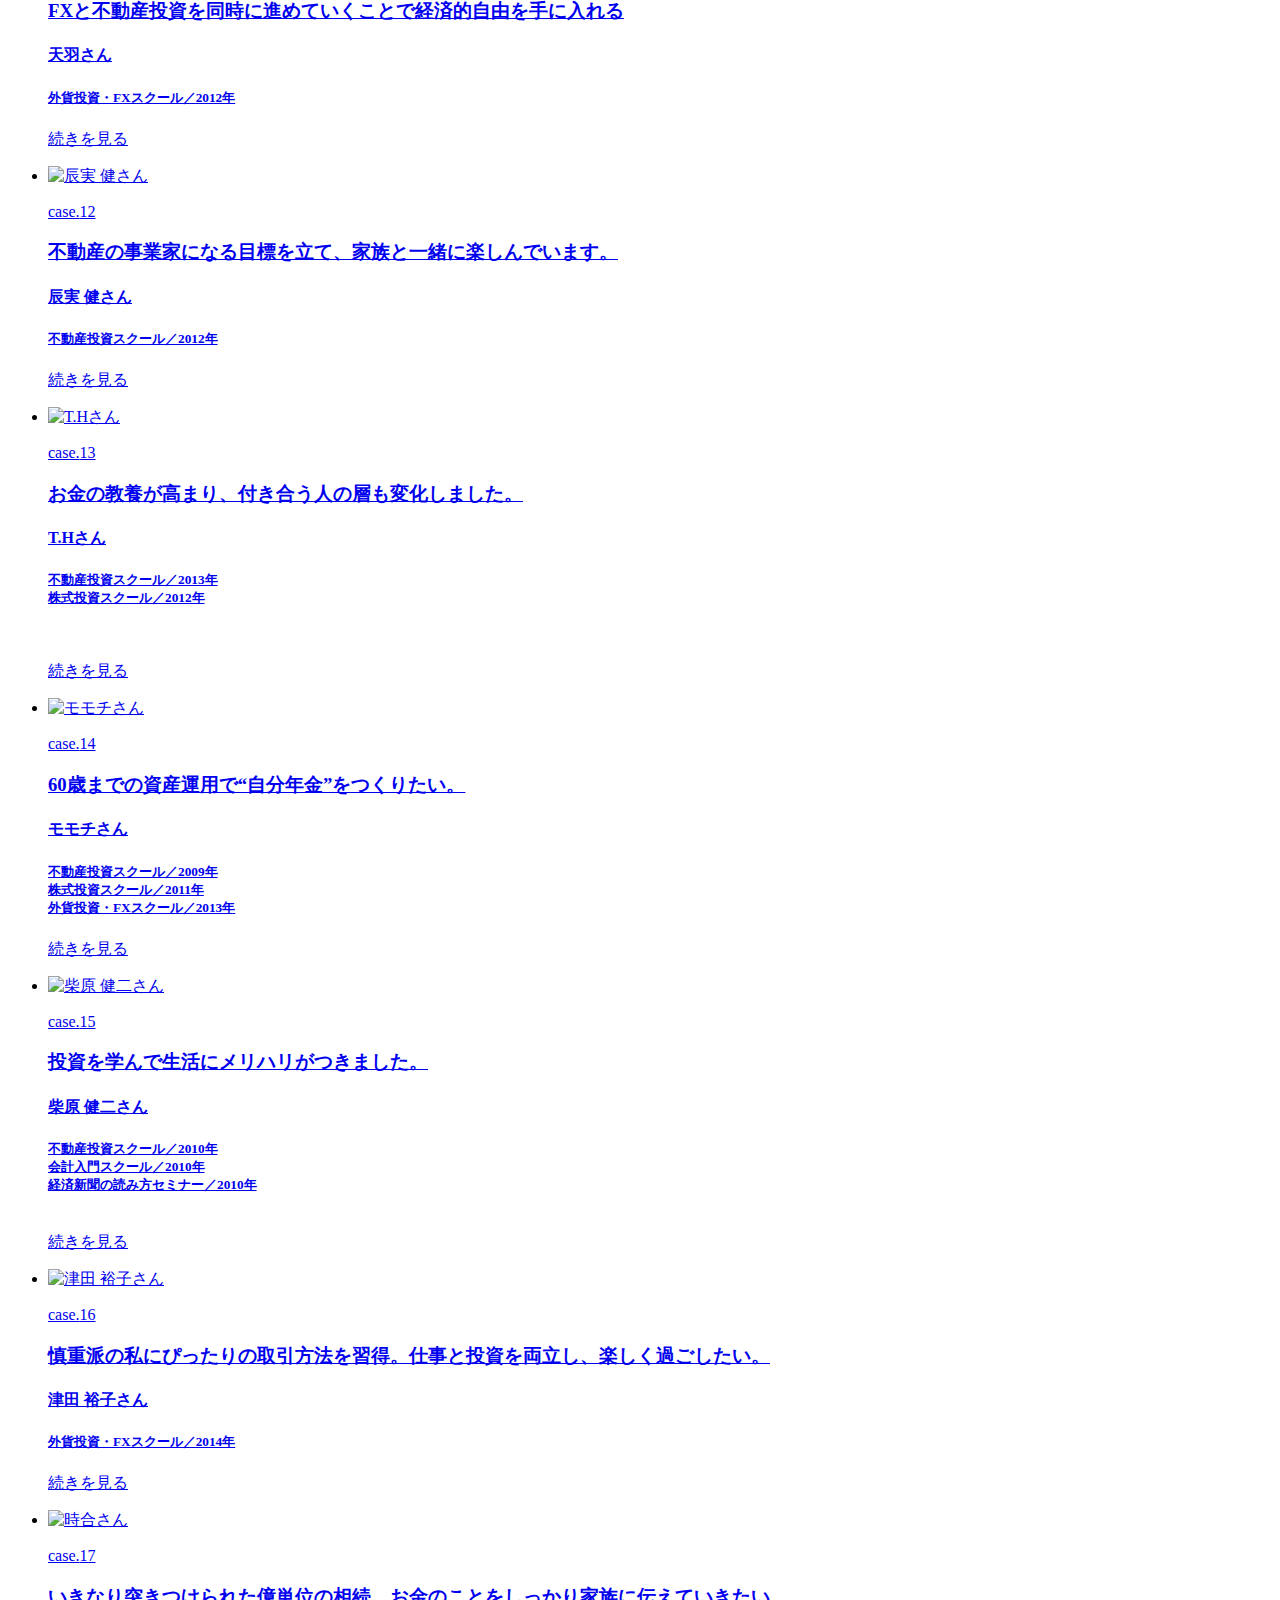
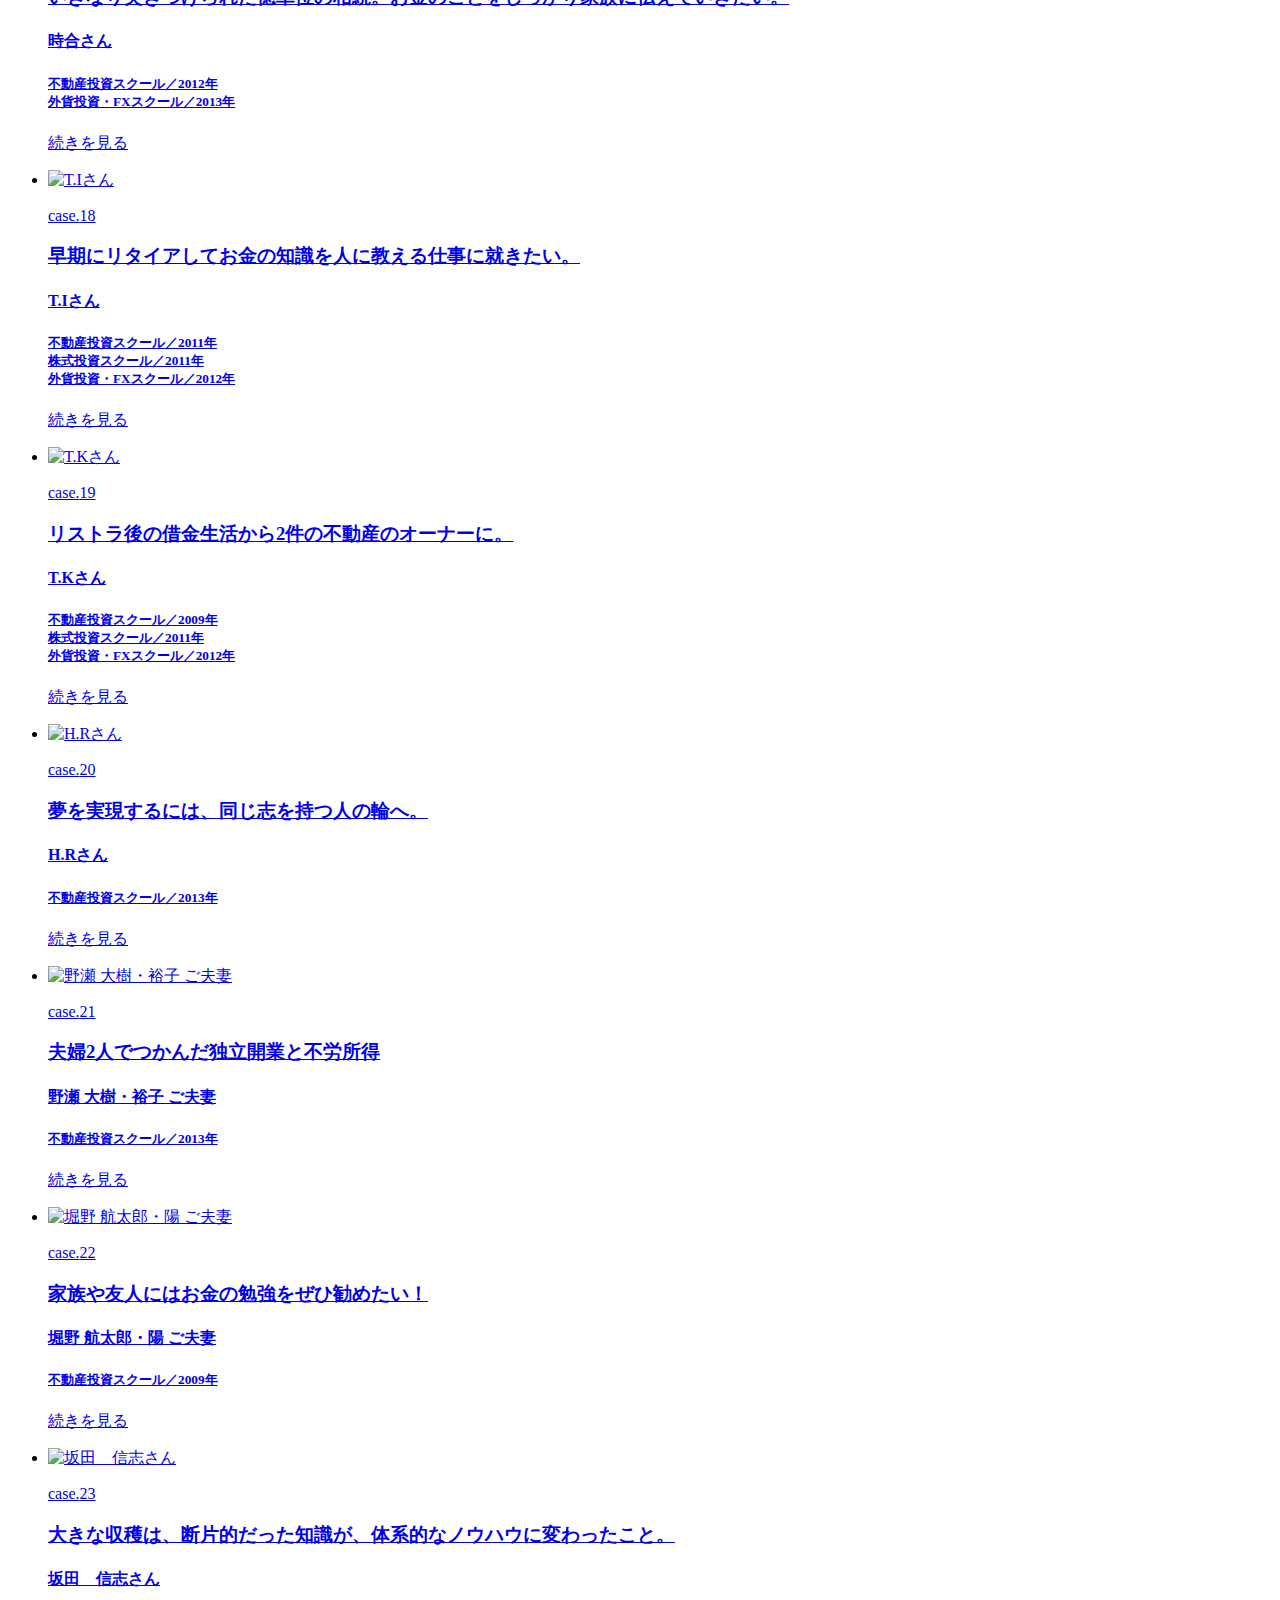
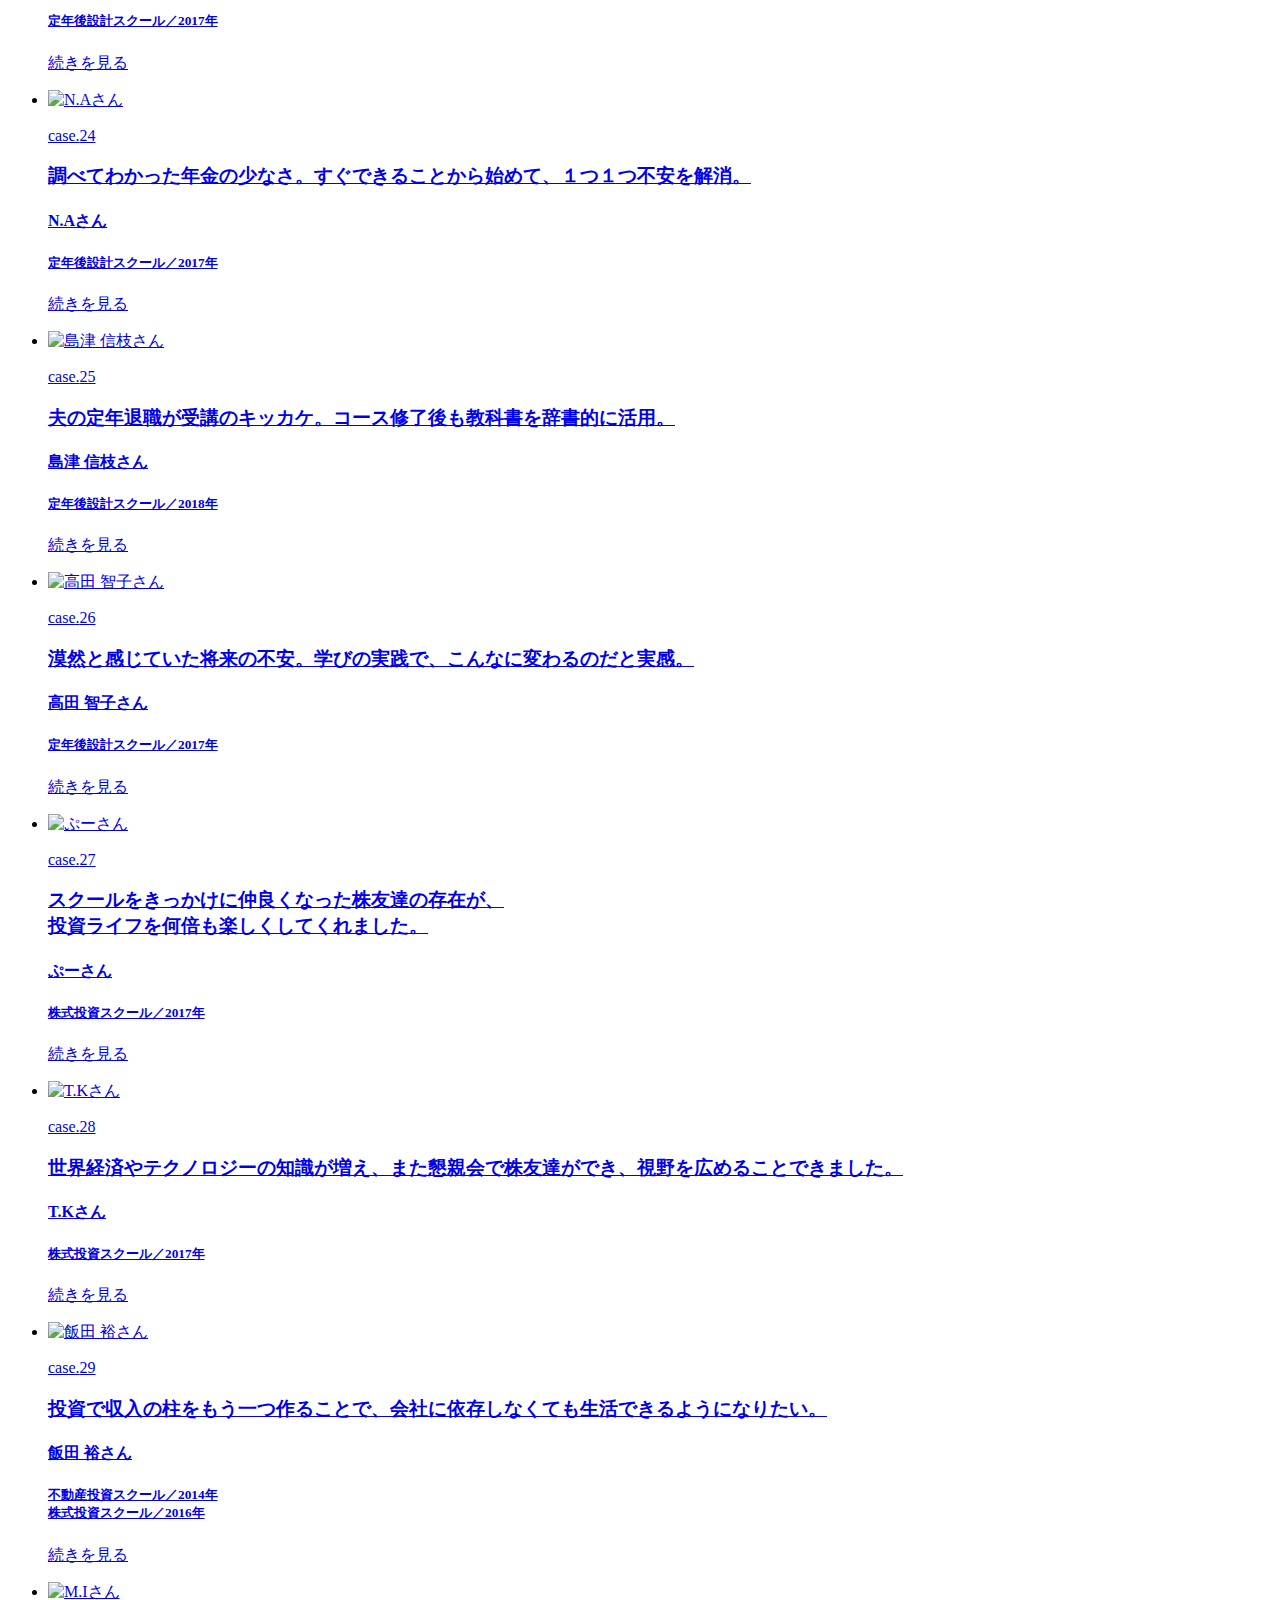
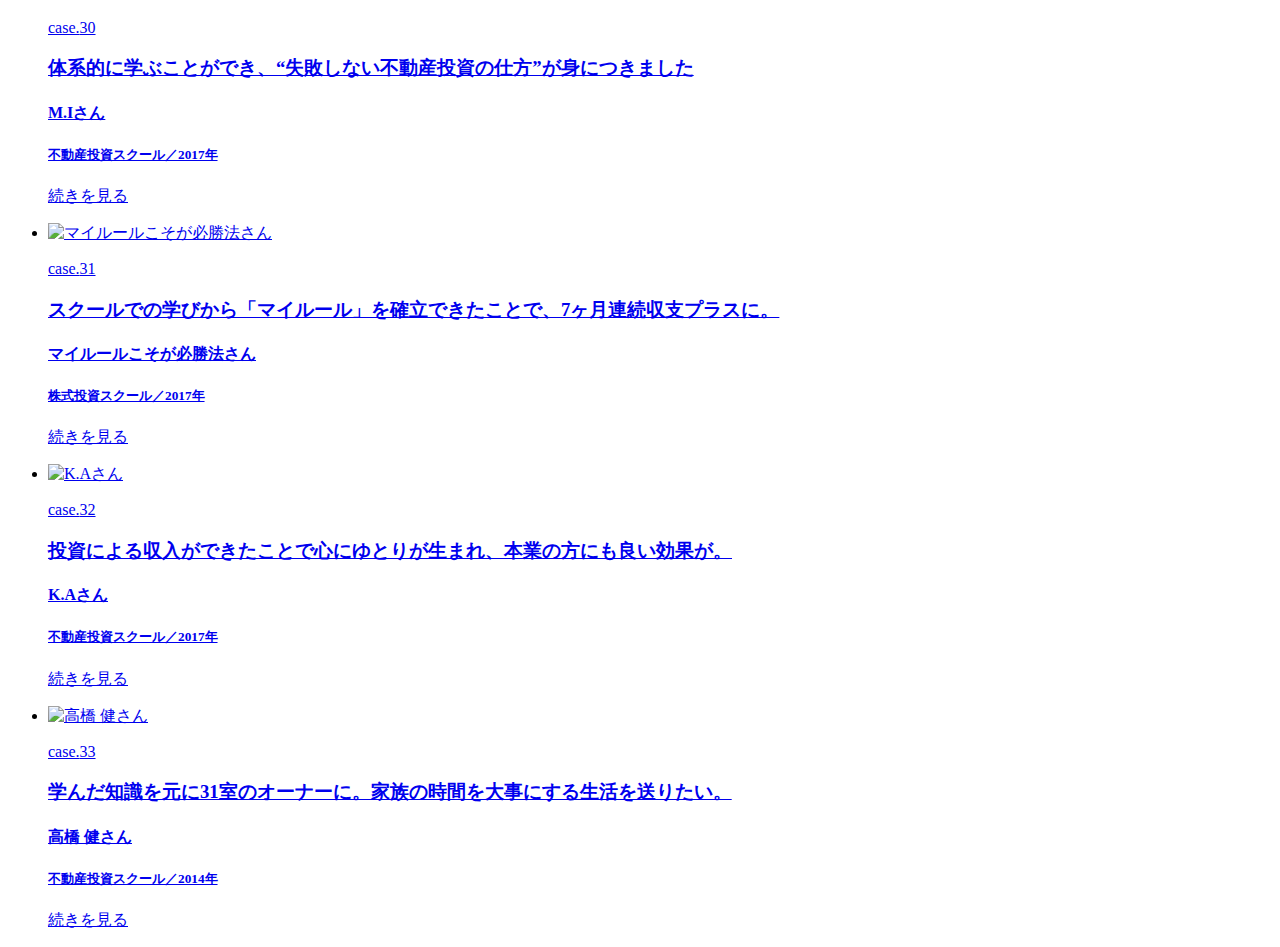
==== commit 567e17f7: "180625_◯◯さんを一覧から削除_間明田" ====
--- a/voice/index.html
+++ b/voice/index.html
@@ -4,7 +4,7 @@
 <meta name="viewport" content="width=device-width, initial-scale=1">
 <!--#include virtual="/includes2017/ogp.inc" -->
 <meta http-equiv="Content-Type" content="text/html; charset=shift_jis">
-<title>��u���̐� �b �s���Y�����E���������E�����̋��{���w�ԑ����}�l�[�X�N�[��</title>
+<title>��u���̐��b�s���Y�����E���������E�����̋��{���w�ԑ����}�l�[�X�N�[��</title>
 
 <meta http-equiv="Content-Script-Type" content="text/javascript">
 <meta http-equiv="Content-Style-Type" content="text/css">
@@ -84,6 +84,19 @@
                     </div>
                 </div><!-- /.clrfx --></a>
         </li>
+        	<li><a href="interview112.html"><img src="/img2016/voice/img4.jpg" alt="�c���S���E��G���i����@���v��"></a>
+                <a href="interview112.html"><div class="clrfx">
+                	<div class="left">
+                    	<p>case.<span>01</span></p>
+                    </div>
+                    <div class="right">
+                    	<h3>�o�ϓI�s������������āA�ӂ���̗��z�������邱�Ƃ��ł��܂����B</h3>
+                        <h4>�c���S���E��G���i����@���v��</h4>
+                        <h5>�s���Y�����X�N�[���^2009�N</h5>
+                        <p class="style0617_voice_morebtn"><span>����������</span></p>
+                    </div>
+                </div><!-- /.clrfx --></a>
+        </li>
             <li>
             	<a href="interview115.html"><img src="/img2016/voice/img115.jpg" alt="�����z�S����"></a>
                 <a href="interview115.html"><div class="clrfx">
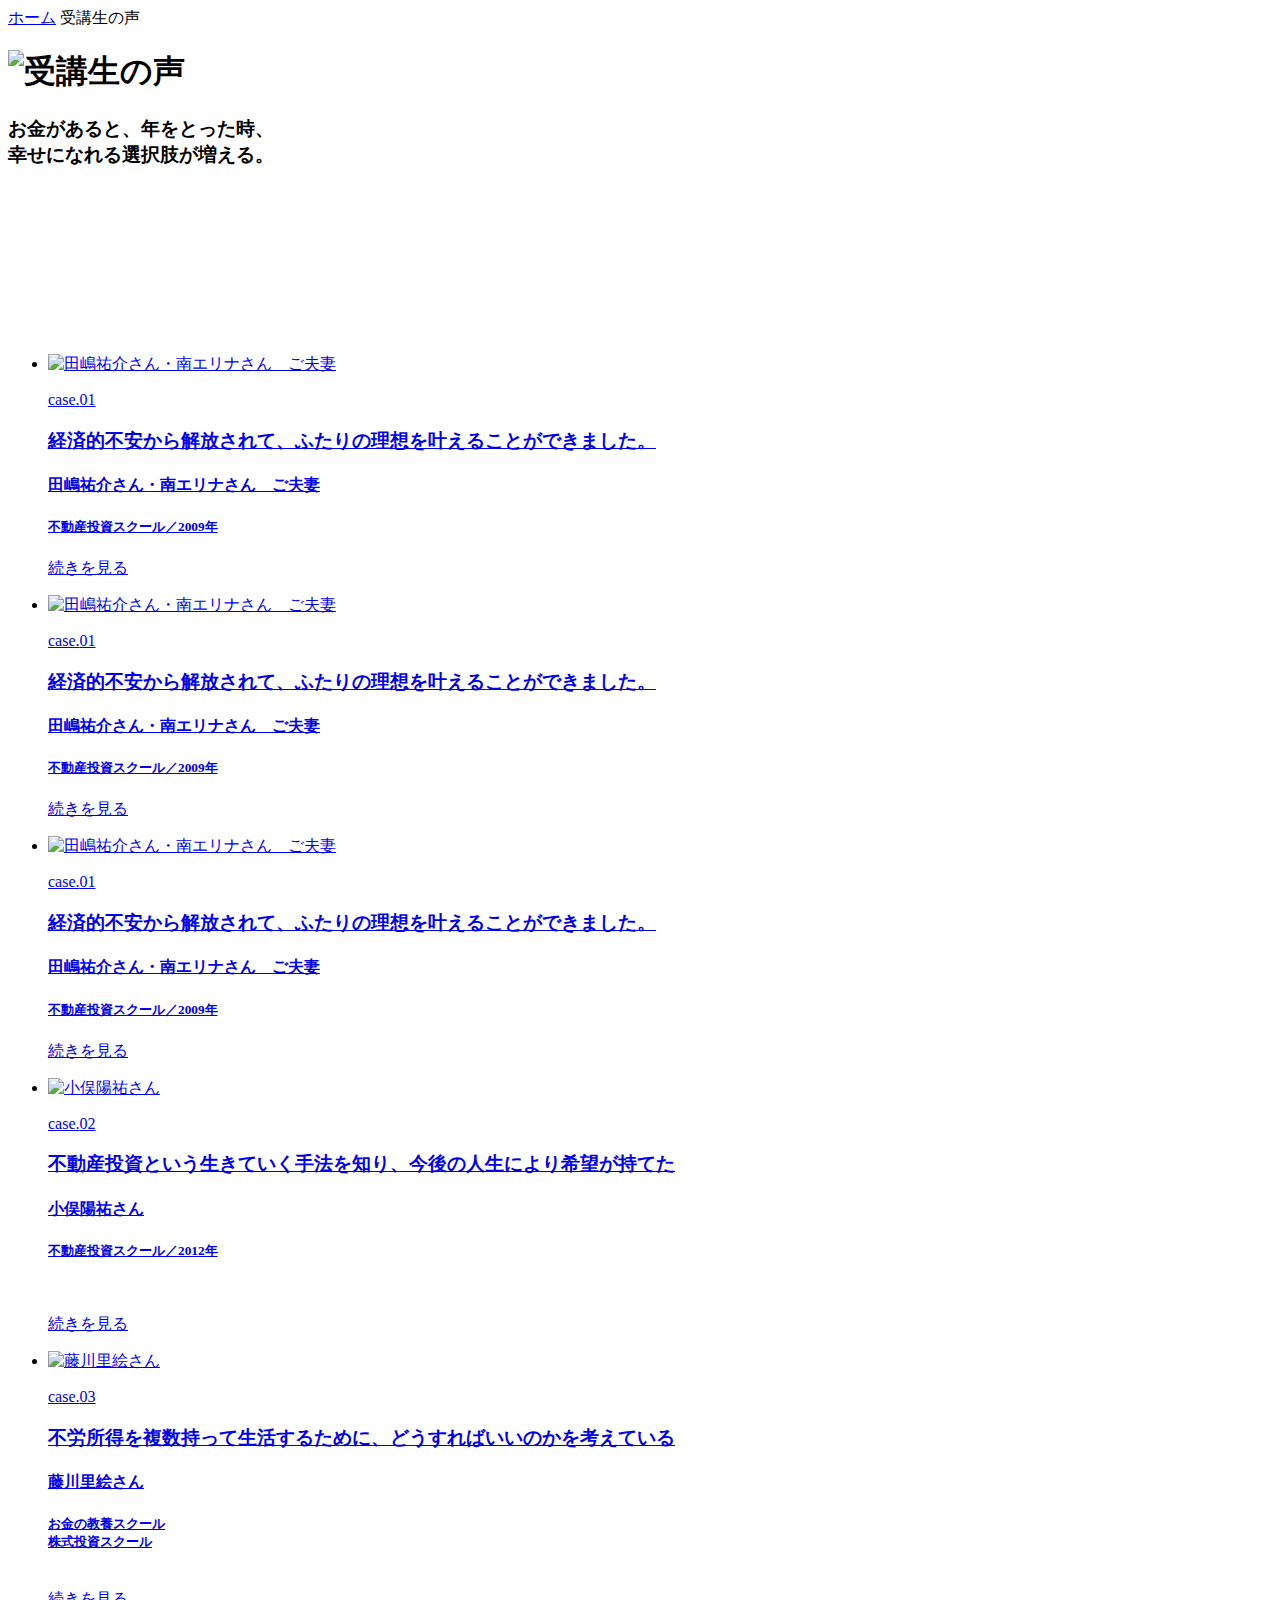
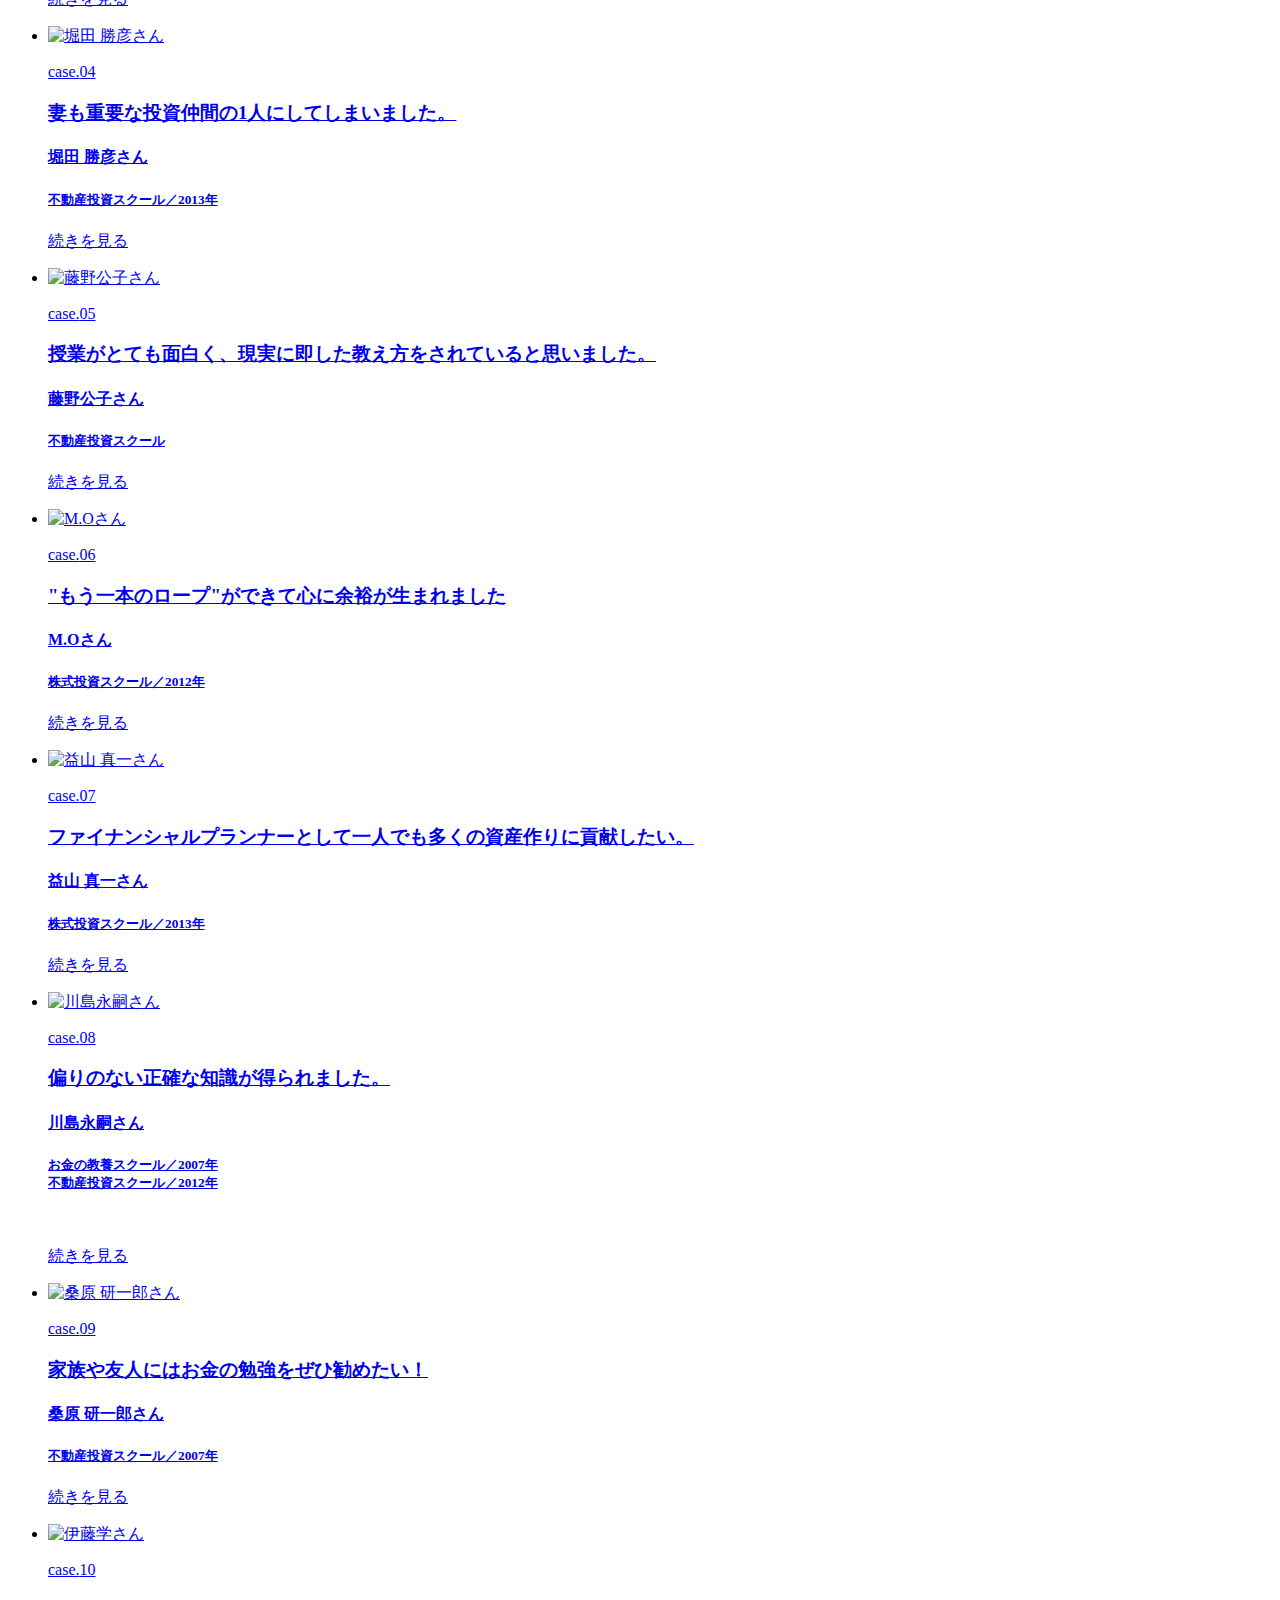
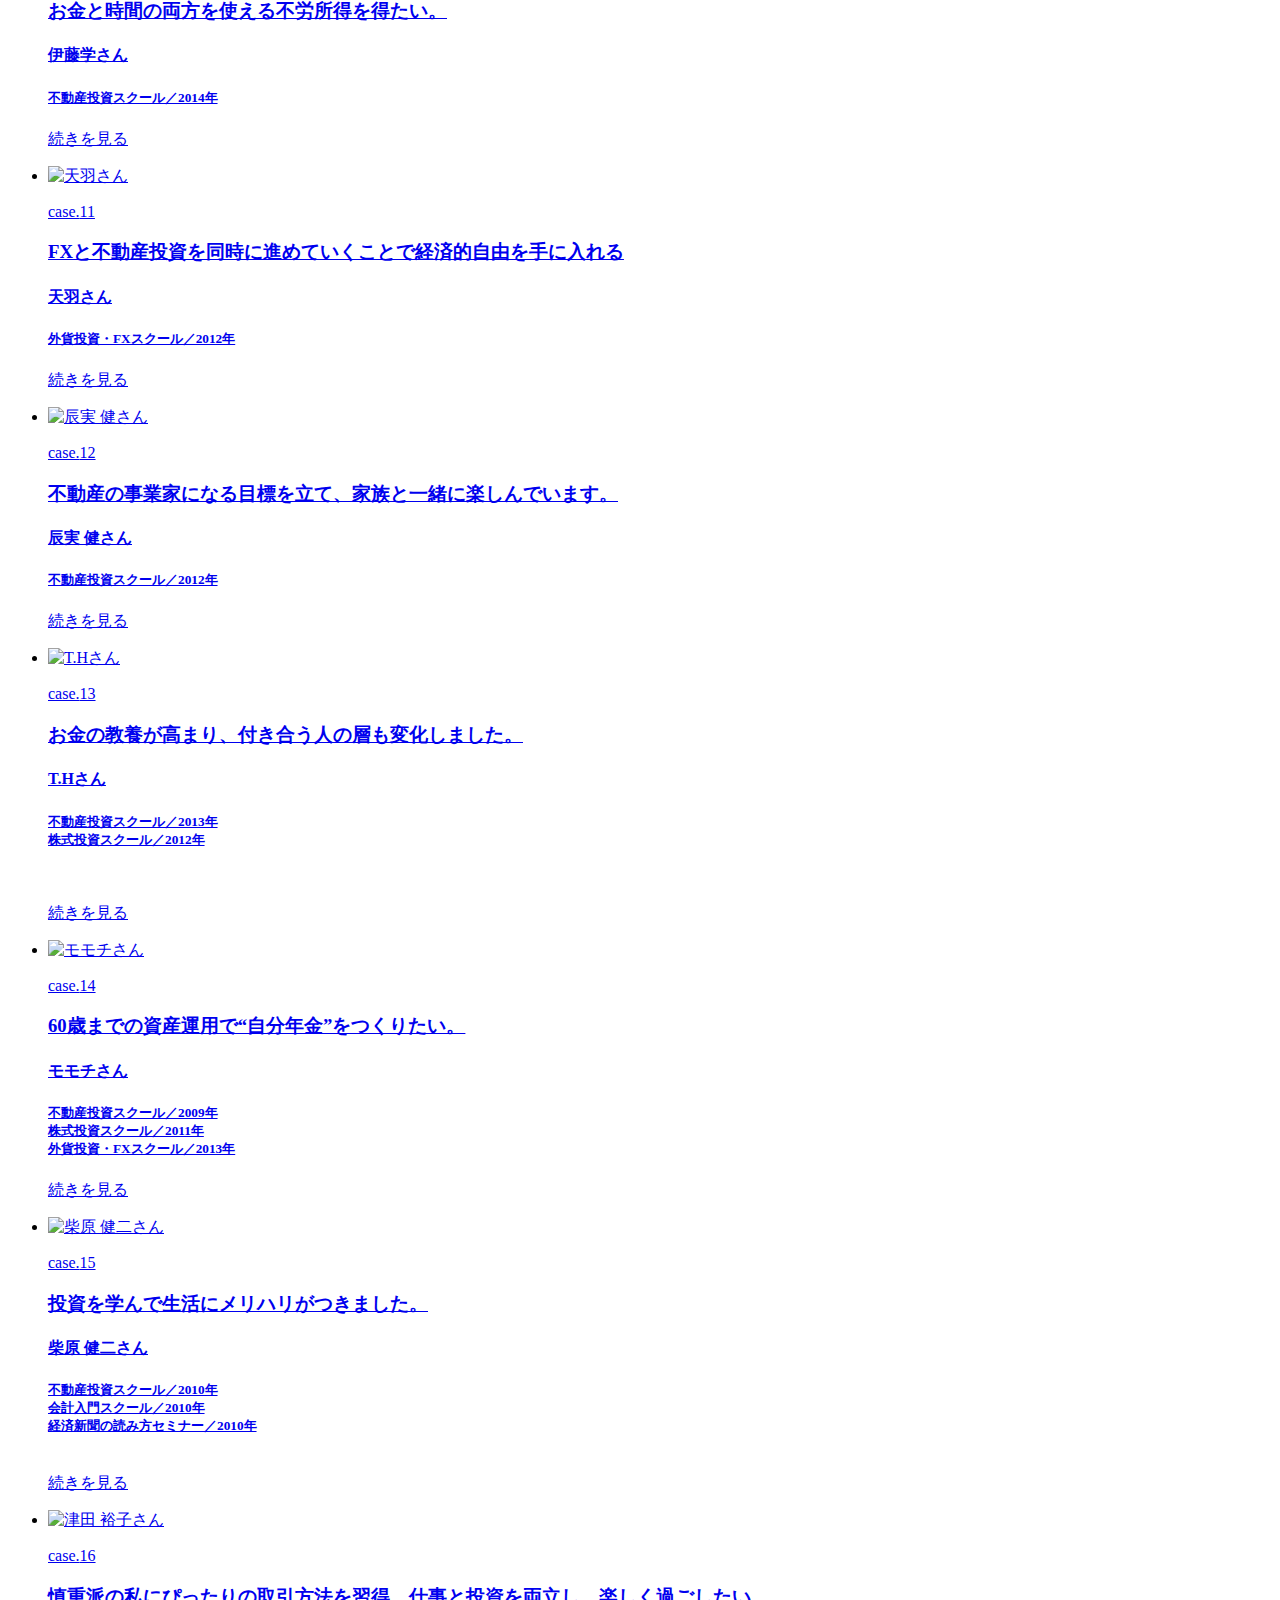
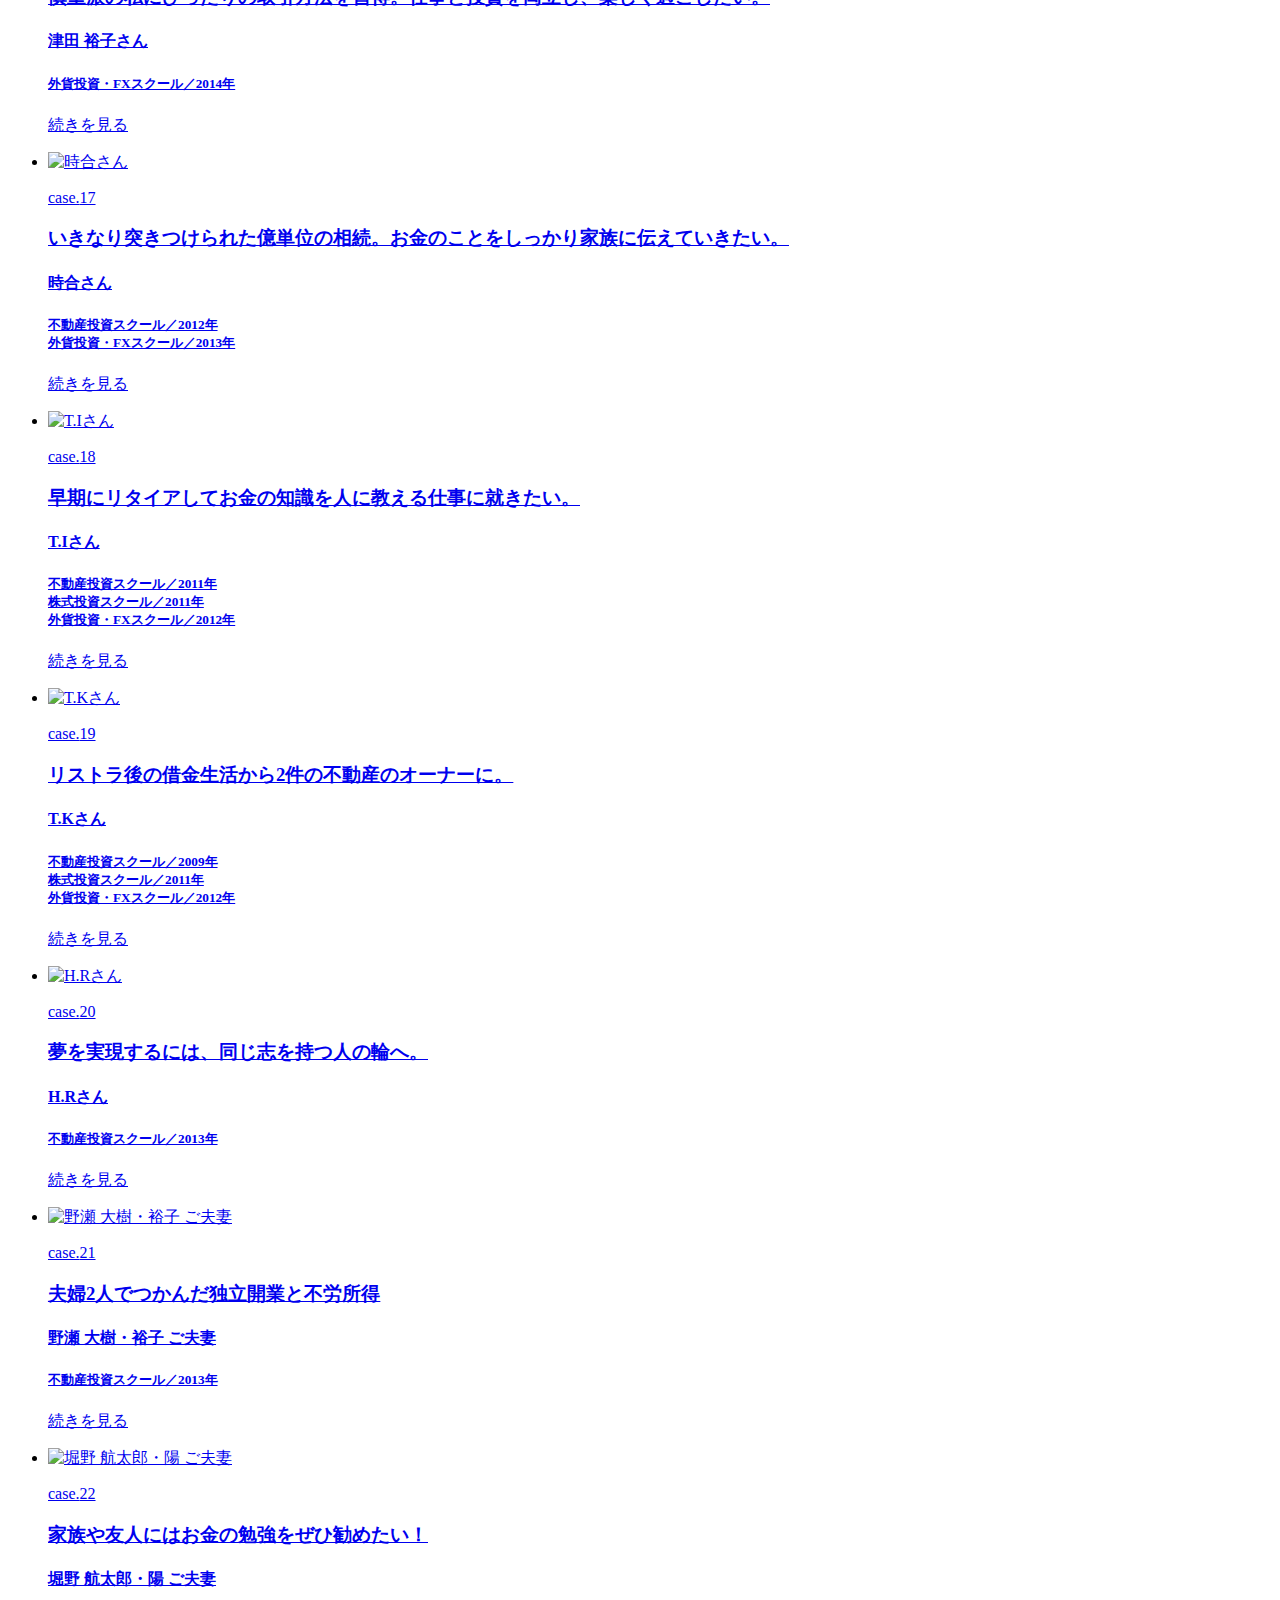
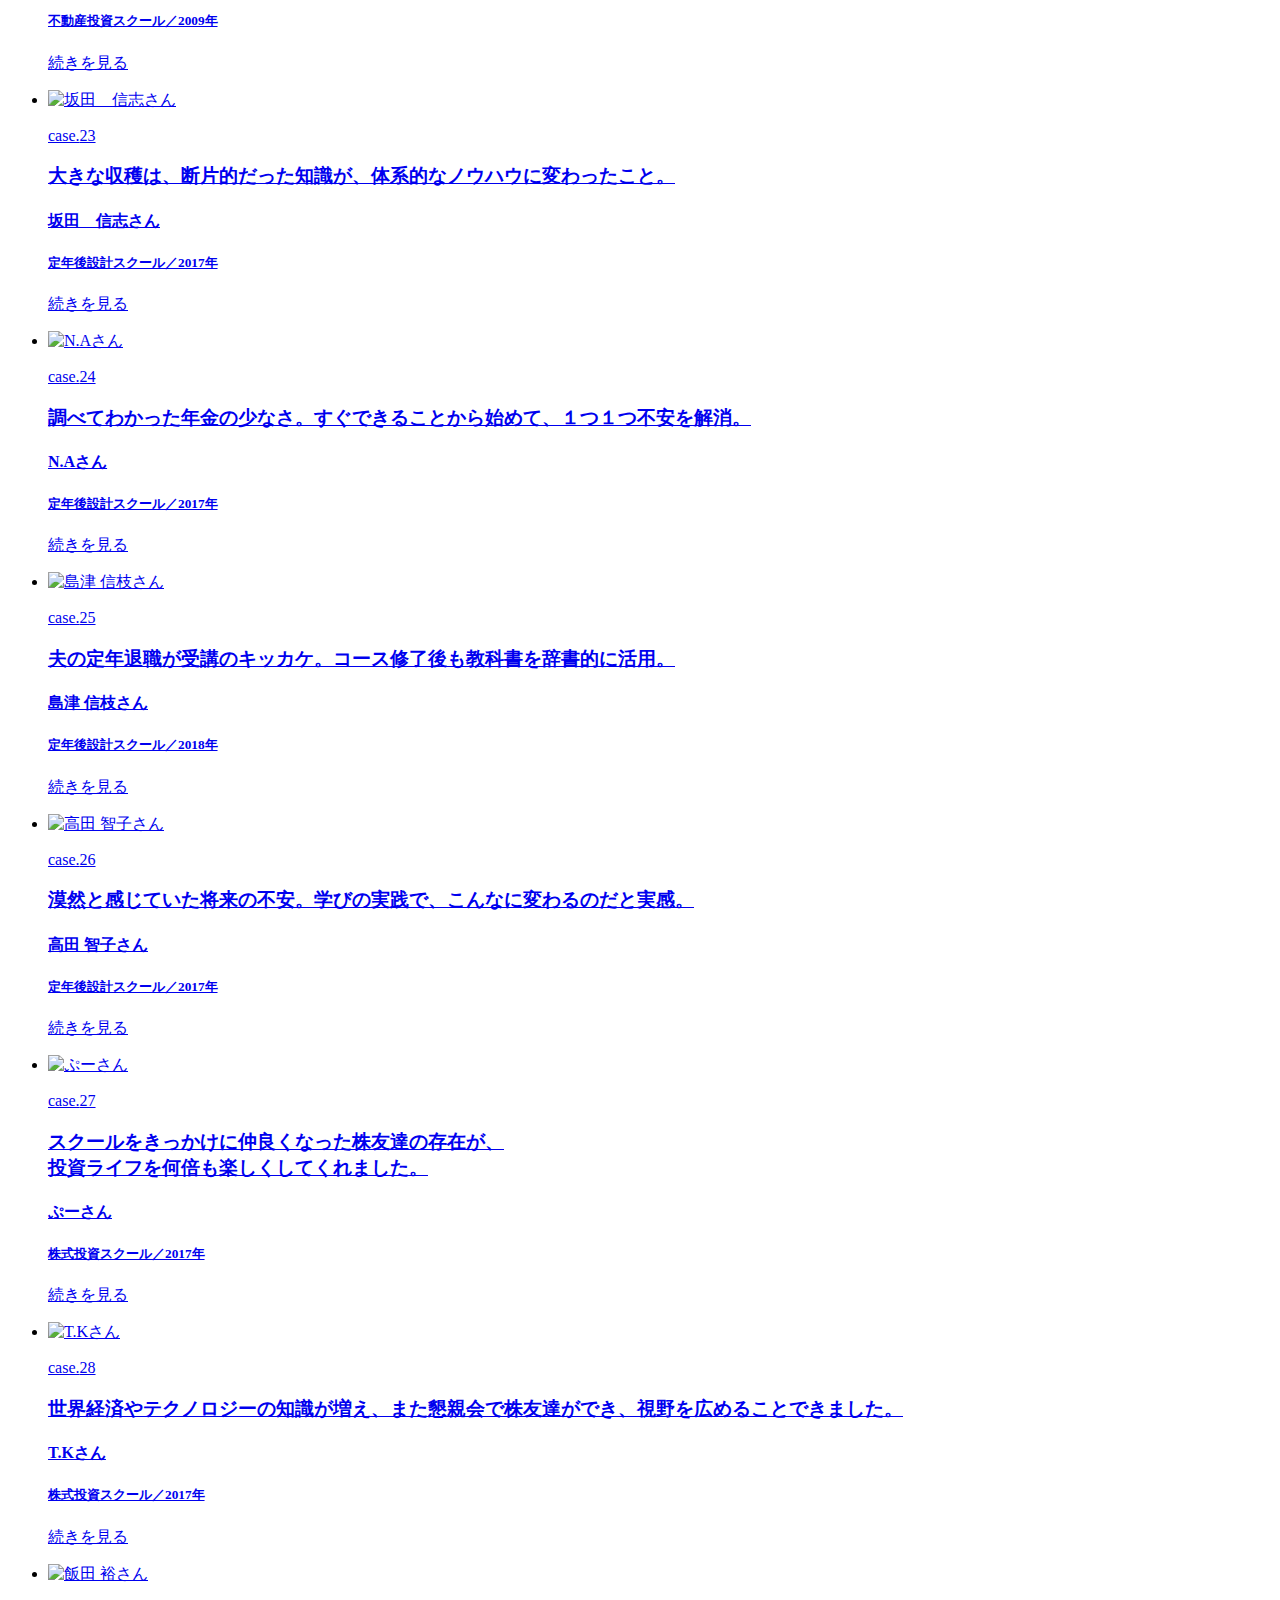
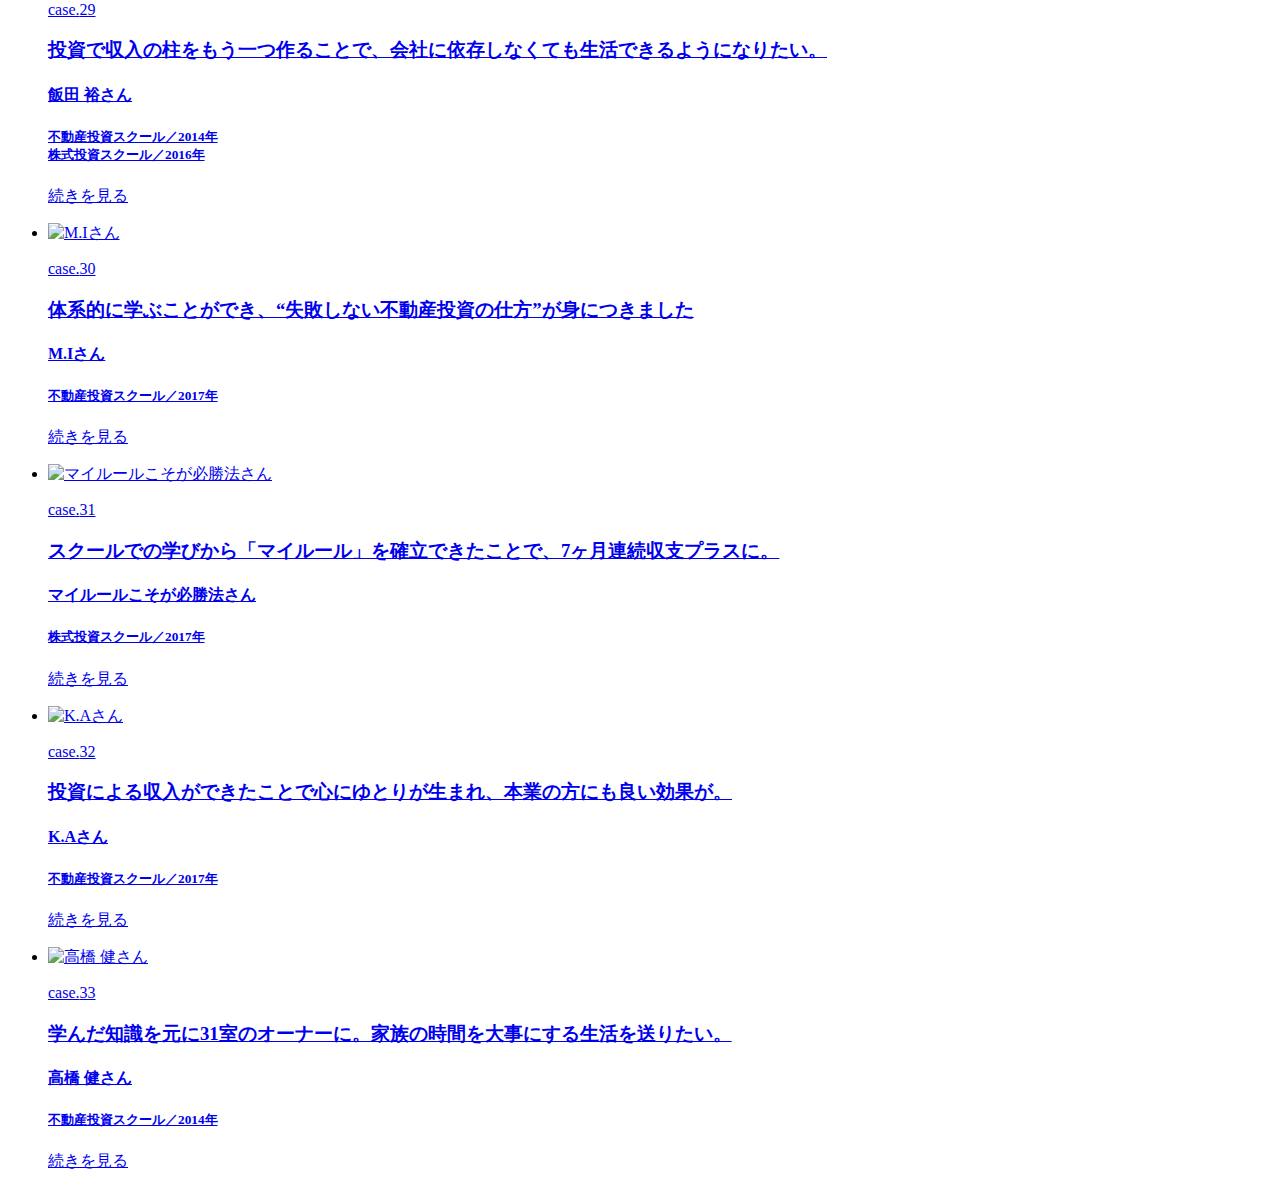
==== commit 7577e50e: "180629_一覧ページに◯◯さん追加_佐藤" ====
--- a/voice/index.html
+++ b/voice/index.html
@@ -97,6 +97,19 @@
                     </div>
                 </div><!-- /.clrfx --></a>
         </li>
+        	<li><a href="interview112.html"><img src="/img2016/voice/img4.jpg" alt="�c���S���E��G���i����@���v��"></a>
+                <a href="interview112.html"><div class="clrfx">
+                	<div class="left">
+                    	<p>case.<span>01</span></p>
+                    </div>
+                    <div class="right">
+                    	<h3>�o�ϓI�s������������āA�ӂ���̗��z�������邱�Ƃ��ł��܂����B</h3>
+                        <h4>�c���S���E��G���i����@���v��</h4>
+                        <h5>�s���Y�����X�N�[���^2009�N</h5>
+                        <p class="style0617_voice_morebtn"><span>����������</span></p>
+                    </div>
+                </div><!-- /.clrfx --></a>
+        </li>
             <li>
             	<a href="interview115.html"><img src="/img2016/voice/img115.jpg" alt="�����z�S����"></a>
                 <a href="interview115.html"><div class="clrfx">
